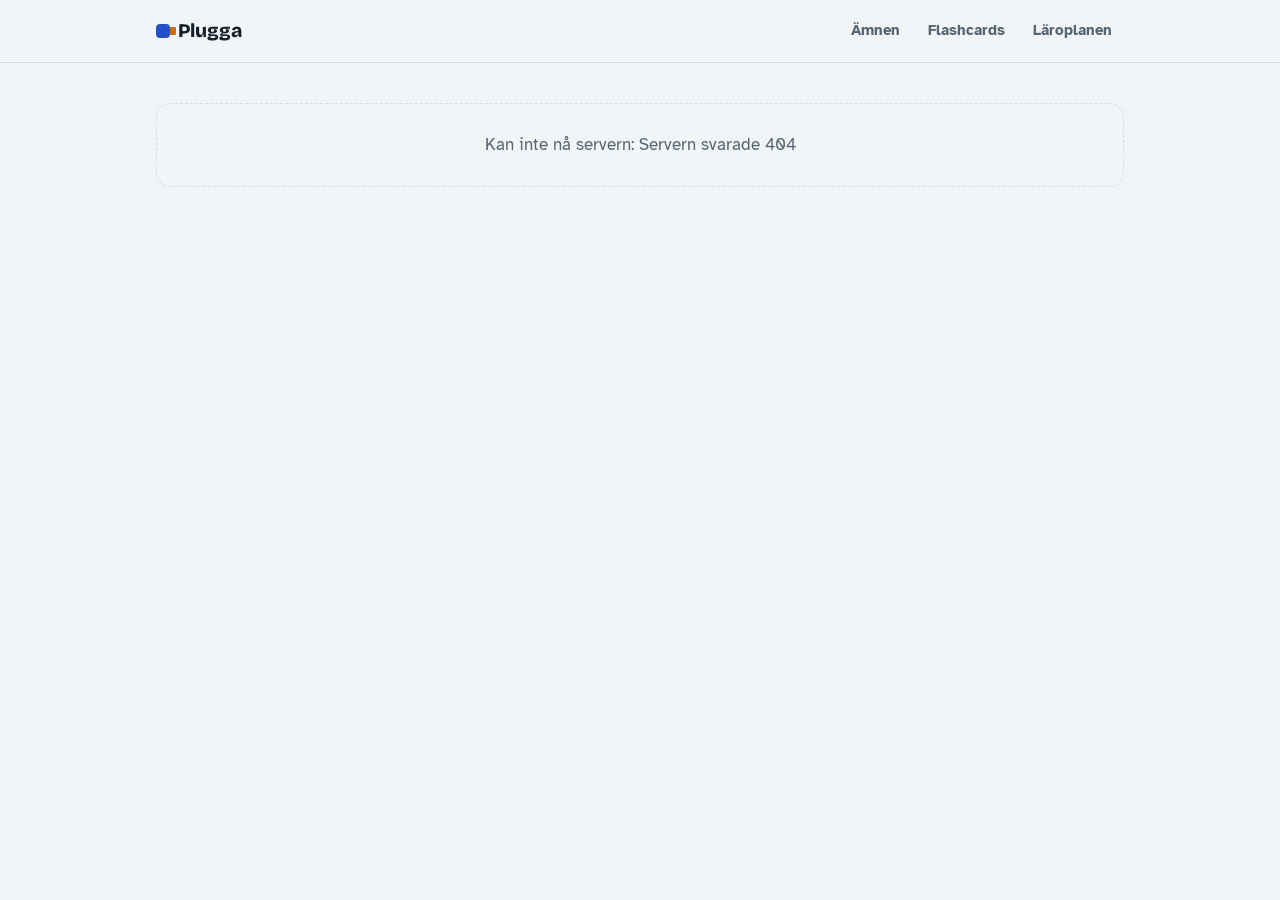
==== web/index.html @ 7917d0e2 "Plugga: flashcards kopplade till Lgr22, med kemi (Kolets kemi) och historia (Revolutioner) Eget repo" ====
<!doctype html>
<html lang="sv">
<head>
<meta charset="utf-8">
<meta name="viewport" content="width=device-width, initial-scale=1, viewport-fit=cover">
<title>Plugga</title>
<link rel="preconnect" href="https://fonts.googleapis.com">
<link rel="preconnect" href="https://fonts.gstatic.com" crossorigin>
<link rel="stylesheet" href="https://fonts.googleapis.com/css2?family=Bricolage+Grotesque:opsz,wght@12..96,500;12..96,700;12..96,800&family=Atkinson+Hyperlegible:ital,wght@0,400;0,700;1,400&family=JetBrains+Mono:wght@500;700&display=swap">
<link rel="icon" href="data:image/svg+xml,%3Csvg xmlns=%22http://www.w3.org/2000/svg%22 viewBox=%220 0 32 32%22%3E%3Crect x=%222%22 y=%228%22 width=%2218%22 height=%2218%22 rx=%225%22 fill=%22%232350c8%22/%3E%3Ccircle cx=%2224%22 cy=%2217%22 r=%225%22 fill=%22%23e8930c%22/%3E%3C/svg%3E">
<link rel="stylesheet" href="app.css">
<style>
section.view{padding-top:26px}
/* ämnesväljare */
.subjects{display:grid;grid-template-columns:repeat(auto-fill,minmax(220px,1fr));gap:12px;margin-top:20px}
.subj{display:grid;gap:8px;text-align:left;background:var(--card);border:1.5px solid var(--line);border-radius:14px;padding:14px 16px;align-content:start}
.subj:hover:not(:disabled){border-color:var(--ink)}
.subj:disabled{opacity:.55;cursor:default;background:transparent}
.subj b{font-family:var(--display);font-size:1.08rem}
.subj .lvs{display:flex;gap:6px;align-items:center;font-family:var(--mono);font-size:.8rem;color:var(--muted)}
.subj.cur{border-color:var(--accent);box-shadow:0 0 0 2px var(--accent-soft)}
/* flashcards */
.toolbar{display:grid;gap:10px;margin:12px 0 4px}
.filt{margin:14px 0 18px;background:var(--card);border:1.5px solid var(--line);border-radius:14px;padding:10px 14px}
.filt>summary{cursor:pointer;list-style:none;display:flex;gap:10px;align-items:baseline;flex-wrap:wrap}
.filt>summary::-webkit-details-marker{display:none}
.filt>summary::after{content:"Ändra";margin-left:auto;font-weight:700;font-size:.85rem;color:var(--accent)}
.filt[open]>summary::after{content:"Dölj"}
.toolbar .lbl{font-family:var(--mono);font-size:.72rem;letter-spacing:.08em;text-transform:uppercase;color:var(--muted);min-width:64px}
.deck{display:grid;gap:14px;max-width:640px;margin:0 auto}
.deck-meta{display:flex;justify-content:space-between;gap:12px;font-family:var(--mono);font-size:.84rem;color:var(--muted);flex-wrap:wrap;align-items:center}
.flip{perspective:1400px;cursor:pointer;-webkit-tap-highlight-color:transparent}
.flip-in{display:grid;transition:transform .5s cubic-bezier(.3,.7,.3,1);transform-style:preserve-3d}
.flip.on .flip-in{transform:rotateY(180deg)}
.face{grid-area:1/1;backface-visibility:hidden;-webkit-backface-visibility:hidden;background:var(--card);border:1.5px solid var(--line);border-radius:16px;padding:24px 24px 20px;min-height:300px;display:flex;flex-direction:column;gap:12px}
.face.back{transform:rotateY(180deg);border-color:var(--accent)}
.face .q{font-family:var(--display);font-size:clamp(1.3rem,3.6vw,1.75rem);font-weight:700;line-height:1.25;margin:auto 0;text-wrap:balance}
.face .a{font-size:1.07rem}
.face .foot{margin-top:auto;display:grid;gap:4px;font-size:.84rem;color:var(--muted)}
.face-head{display:flex;justify-content:space-between;align-items:center;gap:10px;font-family:var(--mono);font-size:.74rem;letter-spacing:.05em;text-transform:uppercase;color:var(--muted)}
.mark{display:inline-flex;align-items:center;gap:6px;font-family:var(--body);text-transform:none;letter-spacing:0;font-weight:700;font-size:.8rem}
.mark i{width:12px;height:12px;border-radius:50%}
.deck-actions{display:grid;grid-template-columns:repeat(3,1fr);gap:10px}
.deck-actions button{border-radius:12px;padding:11px 8px;font-weight:700;border:1.5px solid;display:flex;flex-direction:column;align-items:center;gap:2px;line-height:1.2}
.deck-actions small{font-weight:400;font-size:.76rem;opacity:.85}
.b-red{background:var(--bad-soft);border-color:var(--bad);color:var(--bad)}
.b-yellow{background:var(--warn-soft);border-color:var(--warn);color:var(--warn)}
.b-green{background:var(--ok-soft);border-color:var(--ok);color:var(--ok)}
.b-red[aria-pressed="true"]{background:var(--bad);color:var(--card)}
.b-yellow[aria-pressed="true"]{background:var(--warn);color:var(--card)}
.b-green[aria-pressed="true"]{background:var(--ok);color:var(--card)}
.nav{display:flex;justify-content:space-between;align-items:center;gap:10px}
.kbd{font-family:var(--mono);font-size:.74rem;color:var(--muted);text-align:center}
/* läroplan */
.lp{display:grid;gap:26px;max-width:820px}
.lp ol{margin:8px 0 0;padding-left:1.3em;display:grid;gap:6px}
.ci-group{display:grid;gap:8px;margin-top:10px}
.ci{display:grid;grid-template-columns:1fr auto;gap:12px;align-items:start;padding:10px 0;border-bottom:1px solid var(--line)}
.ci .cnt{display:flex;gap:4px;align-items:center;font-family:var(--mono);font-size:.78rem;color:var(--muted)}
.gradebox{background:var(--card);border:1.5px solid var(--line);border-radius:14px;padding:16px 18px;display:grid;gap:10px}
.gradebox p+p{margin-top:2px}
@media (max-width:560px){.deck-actions button{padding:10px 4px;font-size:.92rem}}
</style>
</head>
<body>
<header class="top">
  <div class="top-in">
    <a class="brand" href="#amnen"><span class="dot"></span>Plugga</a>
    <label class="sel" id="amne-wrap" hidden><span>Ämne</span><select id="amne-sel"></select></label>
    <nav class="tabs" aria-label="Huvudmeny">
      <a href="#amnen">Ämnen</a>
      <a href="#kort">Flashcards</a>
      <a href="#laroplan">Läroplanen</a>
      <a href="/admin" id="admin-link" hidden>Admin</a>
    </nav>
  </div>
</header>
<main class="wrap">

<section class="view" id="v-amnen" hidden>
  <p class="eyebrow">Lgr22 · årskurs 7–9</p>
  <h1>Vad vill du plugga?</h1>
  <p class="muted" style="margin-top:8px;max-width:38em">Välj ett ämne. Frågorna har nivå <b>E</b>, <b>C</b> eller <b>A</b> efter läroplanens betygskriterier, så du kan börja med grunderna och sedan gå vidare.</p>
  <div class="subjects" id="subjects"></div>
  <div id="subjects-empty" style="margin-top:28px;max-width:46em"></div>
</section>

<section class="view" id="v-kort" hidden>
  <div class="row" style="justify-content:space-between;align-items:end">
    <div><p class="eyebrow" id="kort-eyebrow"></p><h2 id="kort-title">Flashcards</h2></div>
    <div class="tally" id="kort-tally"></div>
  </div>
  <details class="filt" id="filt" open><summary><span class="eyebrow">Filter</span> <span id="filt-sum" class="small"></span></summary>
  <div class="toolbar">
    <div class="row"><span class="lbl">Nivå</span><div class="chips" id="f-niva"></div></div>
    <div class="row" id="f-samling-row"><span class="lbl">Samling</span><div class="chips" id="f-samling"></div></div>
    <div class="row" id="f-tema-row"><span class="lbl">Tema</span><div class="chips" id="f-tema"></div></div>
    <div class="row"><span class="lbl">Visa</span><div class="chips" id="f-status"></div>
      <label class="small muted" style="margin-left:auto;display:flex;gap:6px;align-items:center"><input type="checkbox" id="f-shuffle"> Blanda</label></div>
  </div></details>
  <div class="deck" id="deck"></div>
</section>

<section class="view" id="v-laroplan" hidden>
  <div id="laroplan" class="lp"></div>
</section>

</main>
<script src="common.js"></script>
<script>
const KEY = 'plugga-v1';
const S = Object.assign({ amne: null, niva: ['E', 'C', 'A'], samling: 'alla', tema: 'alla', filter: 'alla', shuffle: false, status: {} }, load(KEY, {}));
const save = () => store(KEY, S);
const STATUS = { red: { namn: 'Kan inte', c: 'var(--bad)' }, yellow: { namn: 'Kan lite', c: 'var(--warn)' }, green: { namn: 'Kan', c: 'var(--ok)' } };
const FILTERS = [['alla', 'Alla'], ['ejklar', 'Inte gröna'], ['red', 'Röda'], ['yellow', 'Gula'], ['green', 'Gröna'], ['none', 'Omarkerade']];
let AMNEN = [], AMNE = null, FRAGOR = [], deck = [], pos = 0, flipped = false, lpNiva = 'E';

/* ---------- data ---------- */
async function init() {
  try {
    const [info, amnen] = await Promise.all([api('info'), api('amnen')]);
    AMNEN = amnen;
    $('#admin-link').hidden = !info.admin;
  } catch (e) { document.querySelector('main').innerHTML = `<div class="empty" style="margin-top:40px">Kan inte nå servern: ${esc(e.message)}</div>`; return; }
  renderSubjects();
  if (S.amne && AMNEN.some(a => a.kod === S.amne)) await chooseAmne(S.amne, false);
  route();
}
async function chooseAmne(kod, go = true) {
  const [a, f] = await Promise.all([api('amne/' + kod), api(`fragor?amne=${kod}&aktiv=1`)]);
  if (S.amne !== kod) { S.samling = 'alla'; S.tema = 'alla'; S.filter = 'alla'; }
  S.amne = kod; save();
  AMNE = a; FRAGOR = f; pos = 0;
  renderSubjects(); renderAmneSelect(); buildDeck(); renderLaroplan();
  if (go) location.hash = '#kort';
}

/* ---------- ämnen ---------- */
function renderSubjects() {
  const sorted = AMNEN.filter(a => a.antal).sort((a, b) => a.namn.localeCompare(b.namn, 'sv'));
  const empty = AMNEN.filter(a => !a.antal);
  $('#subjects-empty').innerHTML = empty.length ? `<p class="eyebrow">Inga frågor än</p><p class="small muted" style="margin-top:6px">${empty.map(a => esc(a.namn)).join(' · ')}</p>` : '';
  $('#subjects').innerHTML = sorted.map(a => {
    const mine = a.antal ? progress(a.kod) : null;
    return `<button class="subj${a.kod === S.amne ? ' cur' : ''}" data-kod="${a.kod}" ${a.antal ? '' : 'disabled'}>
      <b>${esc(a.namn)}</b>
      ${a.antal ? `<span class="lvs">${a.antal} frågor · ${['E', 'C', 'A'].map(n => a[n] ? `${lv(n)} ${a[n]}` : '').join(' ')}</span>
        ${mine && mine.marked ? `<div class="stack" title="${mine.green} gröna av ${a.antal}"><i style="width:${mine.green / a.antal * 100}%;background:var(--ok)"></i><i style="width:${mine.yellow / a.antal * 100}%;background:var(--warn)"></i><i style="width:${mine.red / a.antal * 100}%;background:var(--bad)"></i></div>` : ''}`
        : '<span class="small muted">Inga frågor än</span>'}
    </button>`;
  }).join('');
}
$('#subjects').addEventListener('click', e => { const b = e.target.closest('[data-kod]'); if (b && !b.disabled) chooseAmne(b.dataset.kod); });
function progress(kod) {
  const r = { red: 0, yellow: 0, green: 0, marked: 0 };
  if (kod === S.amne) FRAGOR.forEach(f => { const s = S.status[f.id]; if (s) { r[s]++; r.marked++; } });
  else if (S.byAmne && S.byAmne[kod]) Object.assign(r, S.byAmne[kod]);
  return r;
}
function renderAmneSelect() {
  const sel = $('#amne-sel');
  sel.innerHTML = AMNEN.filter(a => a.antal || a.kod === S.amne).map(a => `<option value="${a.kod}"${a.kod === S.amne ? ' selected' : ''}>${esc(a.namn)}</option>`).join('');
  $('#amne-wrap').hidden = !S.amne;
}
$('#amne-sel').addEventListener('change', e => chooseAmne(e.target.value, false));

/* ---------- flashcards ---------- */
const matchStatus = f => {
  const s = S.status[f.id];
  return S.filter === 'alla' || (S.filter === 'ejklar' && s !== 'green') || (S.filter === 'none' && !s) || S.filter === s;
};
function base() {
  return FRAGOR.filter(f => S.niva.includes(f.niva) && (S.samling === 'alla' || f.samling_id == S.samling) && (S.tema === 'alla' || f.tema_id == S.tema));
}
function buildDeck(keepId) {
  if (!AMNE) return;
  const b = base();
  let list = b.filter(matchStatus);
  if (S.shuffle) list = list.map(x => [Math.random(), x]).sort((p, q) => p[0] - q[0]).map(p => p[1]);
  deck = list;
  const k = keepId ? deck.findIndex(f => f.id === keepId) : -1;
  pos = k >= 0 ? k : Math.min(pos, Math.max(0, deck.length - 1));
  flipped = false;
  renderFilters(b);
  renderCard();
}
function chips(el, items, cur, onPick, extra = '') {
  el.innerHTML = items.map(([id, name, n, cls]) => `<button class="chip ${cls || ''}" data-id="${id}" aria-pressed="${Array.isArray(cur) ? cur.includes(id) : String(cur) === String(id)}">${name}${n !== undefined ? `<span class="n">${n}</span>` : ''}</button>`).join('') + extra;
  el.onclick = e => { const b = e.target.closest('[data-id]'); if (b) onPick(b.dataset.id); };
}
function renderFilters(b) {
  $('#kort-eyebrow').textContent = `${AMNE.namn} · Lgr22 åk 7–9`;
  $('#kort-title').textContent = AMNE.namn;
  const inScope = FRAGOR.filter(f => (S.samling === 'alla' || f.samling_id == S.samling) && (S.tema === 'alla' || f.tema_id == S.tema));
  chips($('#f-niva'), ['E', 'C', 'A'].map(n => [n, `${n} <span class="small" style="font-weight:400">${NIVA[n].kort}</span>`, inScope.filter(f => f.niva === n).length, 'lvchip lv' + n]), S.niva, id => {
    S.niva = S.niva.includes(id) ? S.niva.filter(x => x !== id) : [...S.niva, id].sort((a, c) => 'ECA'.indexOf(a) - 'ECA'.indexOf(c));
    if (!S.niva.length) S.niva = [id];
    save(); pos = 0; buildDeck();
  });
  const sam = AMNE.samlingar.filter(s => s.antal);
  $('#f-samling-row').hidden = sam.length < 2;
  chips($('#f-samling'), [['alla', 'Alla'], ...sam.map(s => [s.id, esc(s.namn), FRAGOR.filter(f => f.samling_id === s.id && S.niva.includes(f.niva)).length])], S.samling, id => { S.samling = id; save(); pos = 0; buildDeck(); });
  const tem = AMNE.teman.filter(t => t.antal);
  $('#f-tema-row').hidden = !tem.length;
  chips($('#f-tema'), [['alla', 'Alla'], ...tem.map(t => [t.id, esc(t.namn), FRAGOR.filter(f => f.tema_id === t.id && S.niva.includes(f.niva) && (S.samling === 'alla' || f.samling_id == S.samling)).length])], S.tema, id => { S.tema = id; save(); pos = 0; buildDeck(); });
  chips($('#f-status'), FILTERS.map(([id, n]) => [id, n, b.filter(f => { const s = S.status[f.id]; return id === 'alla' || (id === 'ejklar' && s !== 'green') || (id === 'none' && !s) || id === s; }).length]), S.filter, id => { S.filter = id; save(); pos = 0; buildDeck(); });
  $('#f-shuffle').checked = S.shuffle;
  const nm = (arr, id) => (arr.find(x => String(x.id) === String(id)) || {}).namn;
  $('#filt-sum').textContent = [S.niva.length === 3 ? 'Alla nivåer' : 'Nivå ' + S.niva.join(', '),
    S.samling !== 'alla' && nm(AMNE.samlingar, S.samling), S.tema !== 'alla' && nm(AMNE.teman, S.tema),
    (FILTERS.find(f => f[0] === S.filter) || [])[1] + ' kort', S.shuffle && 'blandat'].filter(Boolean).join(' · ');
  const r = { red: 0, yellow: 0, green: 0 }; b.forEach(f => { const s = S.status[f.id]; if (s) r[s]++; });
  $('#kort-tally').innerHTML = `<span><i style="background:var(--ok)"></i>${r.green}</span><span><i style="background:var(--warn)"></i>${r.yellow}</span><span><i style="background:var(--bad)"></i>${r.red}</span><span>av ${b.length}</span>`;
}
$('#f-shuffle').addEventListener('change', e => { S.shuffle = e.target.checked; save(); pos = 0; buildDeck(); });

function renderCard() {
  const el = $('#deck');
  if (!AMNE) { el.innerHTML = `<div class="empty">Välj ett ämne först. <a href="#amnen">Till ämnena</a></div>`; return; }
  if (!deck.length) {
    el.innerHTML = `<div class="empty">${FRAGOR.length ? 'Inga kort matchar filtret.' : 'Det här ämnet har inga frågor än.'}${S.filter !== 'alla' ? ' <button class="btn sm" id="reset-f">Visa alla</button>' : ''}</div>`;
    const r = $('#reset-f'); if (r) r.onclick = () => { S.filter = 'alla'; save(); buildDeck(); };
    return;
  }
  const f = deck[pos], st = S.status[f.id];
  const tema = AMNE.teman.find(t => t.id === f.tema_id), sam = AMNE.samlingar.find(s => s.id === f.samling_id);
  const markHtml = st ? `<span class="mark" style="color:${STATUS[st].c}"><i style="background:${STATUS[st].c}"></i>${STATUS[st].namn}</span>` : '<span class="mark muted">Ej markerad</span>';
  el.innerHTML = `
    <div class="deck-meta"><span>${pos + 1} / ${deck.length}</span><span>${esc(tema ? tema.namn : '')}</span></div>
    <div class="flip${flipped ? ' on' : ''}" id="flip" role="button" tabindex="0" aria-label="Vänd kortet">
      <div class="flip-in">
        <div class="face front"><div class="face-head"><span>${lv(f.niva)} Fråga</span>${markHtml}</div>
          <div class="q rich">${render(f.fraga)}</div>
          <div class="foot"><span>Tryck eller mellanslag för att vända</span></div></div>
        <div class="face back"><div class="face-head"><span>${lv(f.niva)} Svar</span>${markHtml}</div>
          <div class="a rich">${render(f.svar) || '<span class="muted">Inget svar inlagt.</span>'}</div>
          <div class="foot">${f.kalla ? `<span>Källa: ${esc(f.kalla)}</span>` : ''}${f.ci.length ? `<span title="${esc(f.ci.map(c => c.text).join('\n'))}">Läroplanen: ${esc(f.ci[0].text.slice(0, 90))}${f.ci[0].text.length > 90 ? '…' : ''}${f.ci.length > 1 ? ` (+${f.ci.length - 1})` : ''}</span>` : ''}</div></div>
      </div>
    </div>
    <div class="deck-actions">
      <button class="b-red" data-m="red" aria-pressed="${st === 'red'}">Kan inte<small>1</small></button>
      <button class="b-yellow" data-m="yellow" aria-pressed="${st === 'yellow'}">Kan lite<small>2</small></button>
      <button class="b-green" data-m="green" aria-pressed="${st === 'green'}">Kan<small>3</small></button>
    </div>
    <div class="nav"><button class="btn" id="prev" ${pos ? '' : 'disabled'}>← Föregående</button>
      ${st ? '<button class="btn ghost sm" id="clear">Rensa markering</button>' : '<span></span>'}
      <button class="btn" id="next" ${pos < deck.length - 1 ? '' : 'disabled'}>Nästa →</button></div>
    <p class="kbd">Mellanslag vänd · ← → bläddra · 1 2 3 markera · 0 rensa</p>`;
  $('#flip').onclick = flip;
  $('#prev').onclick = () => go(pos - 1);
  $('#next').onclick = () => go(pos + 1);
  if ($('#clear')) $('#clear').onclick = () => mark(null);
  $$('[data-m]', el).forEach(b => b.onclick = () => mark(b.dataset.m));
}
function flip() { flipped = !flipped; $('#flip').classList.toggle('on', flipped); }
function go(i) { if (i < 0 || i >= deck.length) return; pos = i; flipped = false; renderCard(); }
function mark(m) {
  const f = deck[pos]; if (!f) return;
  if (!m || S.status[f.id] === m) delete S.status[f.id]; else S.status[f.id] = m;
  const r = { red: 0, yellow: 0, green: 0, marked: 0 }; FRAGOR.forEach(x => { const s = S.status[x.id]; if (s) { r[s]++; r.marked++; } });
  S.byAmne = Object.assign(S.byAmne || {}, { [S.amne]: r });
  save();
  const id = f.id, stays = matchStatus(f);
  if (stays) { buildDeck(id); if (m && pos < deck.length - 1) setTimeout(() => go(pos + 1), 250); }
  else buildDeck();
  renderSubjects();
}
document.addEventListener('keydown', e => {
  if (location.hash !== '#kort' || e.target.matches('input,select,textarea') || e.metaKey || e.ctrlKey) return;
  if (e.key === ' ' || e.key === 'Enter') { if (e.target.closest('button') && e.target.id !== 'flip') return; e.preventDefault(); flip(); }
  else if (e.key === 'ArrowRight') go(pos + 1);
  else if (e.key === 'ArrowLeft') go(pos - 1);
  else if (e.key === '1') mark('red'); else if (e.key === '2') mark('yellow'); else if (e.key === '3') mark('green');
  else if (e.key === '0' || e.key === 'Backspace') mark(null);
});

/* ---------- läroplan ---------- */
function renderLaroplan() {
  const el = $('#laroplan');
  if (!AMNE) { el.innerHTML = `<div class="empty">Välj ett ämne först. <a href="#amnen">Till ämnena</a></div>`; return; }
  const groups = {};
  AMNE.ci.forEach(c => { const k = (c.variant_namn ? c.variant_namn + ' · ' : '') + (c.omrade || ''); (groups[k] = groups[k] || []).push(c); });
  const variants = [...new Set(AMNE.betyg.map(b => b.variant_namn || ''))];
  const bt = AMNE.betyg.filter(b => b.betyg === lpNiva);
  el.innerHTML = `
    <div><p class="eyebrow">Läroplanen · Lgr22</p><h1>${esc(AMNE.namn)}</h1></div>
    ${AMNE.mal.length ? `<div><h3>Det här ska du utveckla</h3><p class="muted small" style="margin-top:4px">Ämnets långsiktiga mål. Genom undervisningen ska du ges förutsättningar att utveckla</p><ol>${AMNE.mal.map(m => `<li>${esc(m)}</li>`).join('')}</ol></div>` : ''}
    <div><h3>Vad krävs för betyget?</h3>
      <div class="row" style="margin:10px 0"><div class="seg" id="lp-seg">${['E', 'C', 'A'].map(n => `<button class="${n}" data-n="${n}" aria-pressed="${n === lpNiva}">${n}<small>${NIVA[n].kort}</small></button>`).join('')}</div></div>
      <div class="gradebox">${bt.map(b => `${variants.length > 1 ? `<p class="eyebrow">${esc(b.variant_namn || 'Ordinarie')}</p>` : ''}${esc(b.text).split('\n').map(p => `<p>${p}</p>`).join('')}`).join('<hr style="border:0;border-top:1px solid var(--line);width:100%">') || '<p class="muted">Inga betygskriterier.</p>'}</div>
    </div>
    <div><h3>Centralt innehåll åk 7–9</h3><p class="muted small" style="margin-top:4px">Siffrorna visar hur många frågor som övar på varje punkt.</p>
      ${Object.entries(groups).map(([g, cs]) => `<div class="ci-group"><h4 style="margin-top:14px">${esc(g)}</h4>${cs.map(c => `<div class="ci"><span>${esc(c.text)}</span><span class="cnt">${c.antal ? ['E', 'C', 'A'].map(n => c[n] ? `${lv(n)}${c[n]}` : '').join(' ') : '–'}</span></div>`).join('')}</div>`).join('')}
    </div>`;
  $('#lp-seg').onclick = e => { const b = e.target.closest('[data-n]'); if (b) { lpNiva = b.dataset.n; renderLaroplan(); } };
}

/* ---------- routing ---------- */
const VIEWS = ['amnen', 'kort', 'laroplan'];
function route() {
  let v = location.hash.slice(1);
  if (!VIEWS.includes(v)) v = S.amne ? 'kort' : 'amnen';
  VIEWS.forEach(x => $('#v-' + x).hidden = x !== v);
  $$('nav.tabs a').forEach(a => a.setAttribute('aria-current', a.getAttribute('href') === '#' + v ? 'page' : 'false'));
  if (v === 'kort') renderCard();
  window.scrollTo(0, 0);
}
window.addEventListener('hashchange', route);
if (window.innerWidth < 700) $('#filt').open = false;
init();
</script>
</body>
</html>
---- web/app.css ----
/* Plugga – gemensam stil för flashcards och admin (samma formspråk som Kolets kemi) */
:root{
  --paper:#f2f5f7; --card:#ffffff; --ink:#16202a; --muted:#566573; --line:#d3dce3; --hover:#e8eef2;
  --accent:#2350c8; --accent-soft:#e2e9fb; --flame:#c96f00; --flame-soft:#fcefd6;
  --ok:#1b7f47; --ok-soft:#dcf1e4; --bad:#c03526; --bad-soft:#f8e0dc; --warn:#9a6a00; --warn-soft:#fbf0cc;
  --lv-e:#566573; --lv-e-soft:#e6ebef; --lv-c:#2350c8; --lv-c-soft:#e2e9fb; --lv-a:#8a3fb8; --lv-a-soft:#f1e4f8;
  --display:"Bricolage Grotesque","Avenir Next","Segoe UI",system-ui,sans-serif;
  --body:"Atkinson Hyperlegible","Segoe UI",system-ui,sans-serif;
  --mono:"JetBrains Mono",ui-monospace,"SF Mono",Menlo,monospace;
}
@media (prefers-color-scheme: dark){ :root:not([data-theme="light"]){
  --paper:#0e141a; --card:#16202a; --ink:#e5ecf2; --muted:#94a4b3; --line:#2a3743; --hover:#1d2934;
  --accent:#7d9cff; --accent-soft:#1d2a4d; --flame:#f3a93a; --flame-soft:#3a2a10;
  --ok:#4cc483; --ok-soft:#163626; --bad:#ff7a6a; --bad-soft:#3d1c18; --warn:#f2c84b; --warn-soft:#3a3010;
  --lv-e:#a9b6c2; --lv-e-soft:#24303b; --lv-c:#7d9cff; --lv-c-soft:#1d2a4d; --lv-a:#d29bf5; --lv-a-soft:#33213f;
  color-scheme:dark;
}}
:root[data-theme="dark"]{
  --paper:#0e141a; --card:#16202a; --ink:#e5ecf2; --muted:#94a4b3; --line:#2a3743; --hover:#1d2934;
  --accent:#7d9cff; --accent-soft:#1d2a4d; --flame:#f3a93a; --flame-soft:#3a2a10;
  --ok:#4cc483; --ok-soft:#163626; --bad:#ff7a6a; --bad-soft:#3d1c18; --warn:#f2c84b; --warn-soft:#3a3010;
  --lv-e:#a9b6c2; --lv-e-soft:#24303b; --lv-c:#7d9cff; --lv-c-soft:#1d2a4d; --lv-a:#d29bf5; --lv-a-soft:#33213f;
  color-scheme:dark;
}
*{box-sizing:border-box}
html{-webkit-text-size-adjust:100%}
body{margin:0;background:var(--paper);color:var(--ink);font-family:var(--body);font-size:17px;line-height:1.55}
h1,h2,h3,h4{font-family:var(--display);text-wrap:balance;line-height:1.15;margin:0}
h1{font-size:clamp(2rem,5.5vw,3rem);font-weight:800;letter-spacing:-.02em}
h2{font-size:1.5rem;font-weight:700}
h3{font-size:1.12rem;font-weight:700}
h4{font-size:1rem;font-weight:700}
p{margin:0}
sub,sup{font-size:.72em;line-height:0}
a{color:var(--accent)}
.eyebrow{font-family:var(--mono);font-size:.74rem;letter-spacing:.08em;text-transform:uppercase;color:var(--muted)}
.muted{color:var(--muted)}
.small{font-size:.88rem}
[hidden]{display:none!important}
button,input,select,textarea{font:inherit;color:inherit}
button{cursor:pointer}
:focus-visible{outline:3px solid var(--accent);outline-offset:2px}
.wrap{max-width:1000px;margin:0 auto;padding:0 16px 64px}

/* header */
header.top{position:sticky;top:0;z-index:20;background:var(--paper);border-bottom:1px solid var(--line)}
.top-in{display:flex;align-items:center;gap:10px 18px;flex-wrap:wrap;padding:12px 16px;max-width:1000px;margin:0 auto}
.top-in.wide{max-width:none}
.brand{font-family:var(--display);font-weight:800;font-size:1.2rem;display:flex;align-items:center;gap:8px;text-decoration:none;color:var(--ink)}
.brand .dot{width:14px;height:14px;border-radius:4px;background:var(--accent);box-shadow:9px 0 0 -3px var(--flame)}
nav.tabs{display:flex;gap:4px;flex-wrap:wrap;margin-left:auto}
nav.tabs a,nav.tabs button{padding:7px 12px;border-radius:999px;text-decoration:none;color:var(--muted);font-weight:700;font-size:.95rem;border:0;background:none}
nav.tabs a:hover,nav.tabs button:hover{color:var(--ink);background:var(--card)}
nav.tabs [aria-current="page"]{background:var(--ink);color:var(--paper)}
nav.tabs [aria-current="page"]:hover{background:var(--ink);color:var(--paper)}

/* kontroller */
.btn{display:inline-flex;align-items:center;justify-content:center;gap:8px;border:1.5px solid var(--ink);background:transparent;border-radius:999px;padding:8px 16px;font-weight:700;text-decoration:none;color:var(--ink);white-space:nowrap}
.btn:hover{background:var(--card)}
.btn.primary{background:var(--accent);border-color:var(--accent);color:#fff}
.btn.primary:hover{filter:brightness(1.08)}
.btn.danger{border-color:var(--bad);color:var(--bad)}
.btn.danger.solid{background:var(--bad);color:#fff}
.btn.ghost{border-color:transparent}
.btn.ghost:hover{border-color:var(--line)}
.btn.sm{padding:5px 11px;font-size:.88rem}
.btn:disabled{opacity:.45;cursor:not-allowed}
.row{display:flex;gap:10px;flex-wrap:wrap;align-items:center}
.chips{display:flex;gap:6px;flex-wrap:wrap}
.chip{border:1.5px solid var(--line);background:var(--card);border-radius:999px;padding:5px 12px;font-size:.88rem;font-weight:700;color:var(--muted)}
.chip:hover{border-color:var(--muted)}
.chip[aria-pressed="true"]{border-color:var(--ink);background:var(--ink);color:var(--paper)}
.chip .n{font-family:var(--mono);font-weight:500;font-size:.78rem;opacity:.75;margin-left:4px}
.field{display:grid;gap:6px;min-width:0}
.field>label,.field>.lbl{font-family:var(--mono);font-size:.74rem;letter-spacing:.08em;text-transform:uppercase;color:var(--muted)}
input[type=text],input[type=search],input:not([type]),select,textarea{padding:9px 12px;border-radius:10px;border:1.5px solid var(--line);background:var(--card);color:var(--ink);min-width:0;width:100%}
textarea{resize:vertical;min-height:84px;line-height:1.45}
select{width:auto;max-width:100%}
input:focus,select:focus,textarea:focus{border-color:var(--accent);outline:none}
.sel{display:inline-flex;align-items:center;gap:8px}
.sel>span{font-family:var(--mono);font-size:.72rem;letter-spacing:.08em;text-transform:uppercase;color:var(--muted)}
.sel select{font-weight:700;padding:7px 10px}

/* nivåmärken E / C / A */
.lv{display:inline-grid;place-items:center;min-width:26px;height:22px;padding:0 6px;border-radius:6px;font-family:var(--mono);font-weight:700;font-size:.8rem;line-height:1}
.lv-E{background:var(--lv-e-soft);color:var(--lv-e)}
.lv-C{background:var(--lv-c-soft);color:var(--lv-c)}
.lv-A{background:var(--lv-a-soft);color:var(--lv-a)}
.lvchip[aria-pressed="true"].lvE{background:var(--lv-e);border-color:var(--lv-e);color:var(--card)}
.lvchip[aria-pressed="true"].lvC{background:var(--lv-c);border-color:var(--lv-c);color:var(--card)}
.lvchip[aria-pressed="true"].lvA{background:var(--lv-a);border-color:var(--lv-a);color:var(--card)}
.seg{display:inline-flex;border:1.5px solid var(--line);border-radius:12px;overflow:hidden;background:var(--card)}
.seg button{border:0;background:none;padding:8px 16px;font-weight:700;color:var(--muted);display:grid;gap:0;text-align:center;line-height:1.2}
.seg button+button{border-left:1.5px solid var(--line)}
.seg button small{font-weight:400;font-size:.72rem}
.seg button[aria-pressed="true"].E{background:var(--lv-e);color:var(--card)}
.seg button[aria-pressed="true"].C{background:var(--lv-c);color:var(--card)}
.seg button[aria-pressed="true"].A{background:var(--lv-a);color:var(--card)}

/* staplar */
.stack{display:flex;height:8px;border-radius:99px;background:var(--line);overflow:hidden}
.stack i{display:block;height:100%}
.tally{display:flex;gap:12px;flex-wrap:wrap;font-size:.85rem;color:var(--muted)}
.tally i{display:inline-block;width:9px;height:9px;border-radius:50%;margin-right:5px}

/* kort-text */
.rich strong,.rich b{color:var(--accent)}
.rich .nb{display:block;margin-top:10px;font-size:.85rem;color:var(--muted);border-left:3px solid var(--flame);padding-left:10px}
.rich ul,.rich ol{margin:6px 0;padding-left:1.3em}

/* toast */
#toast{position:fixed;left:50%;bottom:24px;transform:translate(-50%,20px);background:var(--ink);color:var(--paper);padding:11px 18px;border-radius:12px;font-weight:700;opacity:0;pointer-events:none;transition:opacity .2s,transform .2s;z-index:100;max-width:calc(100vw - 32px)}
#toast.show{opacity:1;transform:translate(-50%,0)}
#toast.err{background:var(--bad);color:#fff}

.empty{border:1.5px dashed var(--line);border-radius:14px;padding:28px;text-align:center;color:var(--muted)}
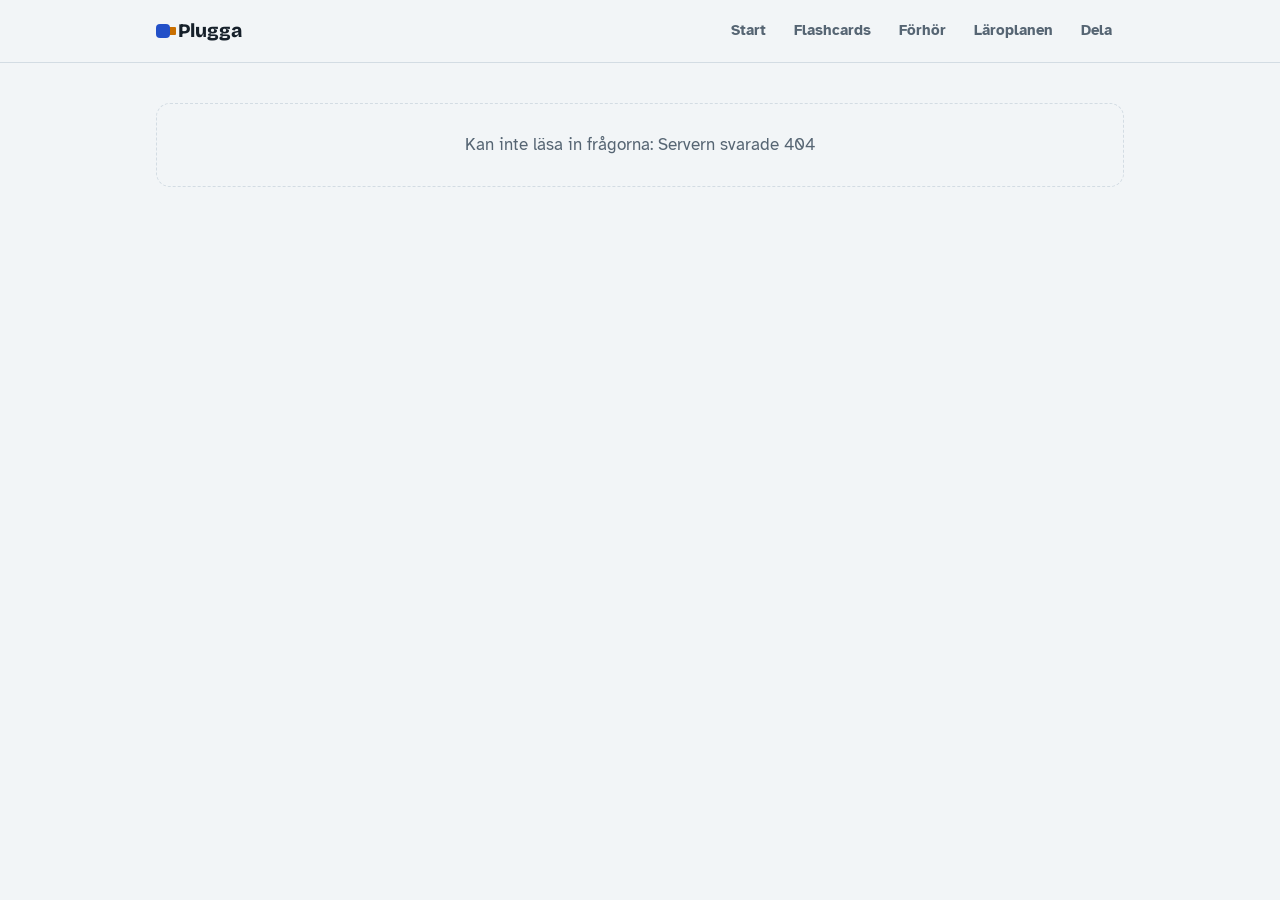
==== commit 60109256: "Start med sammanställning, pluppar, ignorera, inställningar, förhör och delning (som i Kolets kemi) " ====
--- a/web/index.html
+++ b/web/index.html
@@ -11,15 +11,24 @@
 <link rel="stylesheet" href="app.css">
 <style>
 section.view{padding-top:26px}
-/* ämnesväljare */
-.subjects{display:grid;grid-template-columns:repeat(auto-fill,minmax(220px,1fr));gap:12px;margin-top:20px}
-.subj{display:grid;gap:8px;text-align:left;background:var(--card);border:1.5px solid var(--line);border-radius:14px;padding:14px 16px;align-content:start}
-.subj:hover:not(:disabled){border-color:var(--ink)}
-.subj:disabled{opacity:.55;cursor:default;background:transparent}
-.subj b{font-family:var(--display);font-size:1.08rem}
-.subj .lvs{display:flex;gap:6px;align-items:center;font-family:var(--mono);font-size:.8rem;color:var(--muted)}
-.subj.cur{border-color:var(--accent);box-shadow:0 0 0 2px var(--accent-soft)}
+/* start */
+.hero{padding-bottom:24px;border-bottom:1px solid var(--line)}
+.hero .lead{font-size:1.12rem;max-width:36em;margin-top:10px}
+#weak{display:flex;gap:8px;flex-wrap:wrap;align-items:center;margin-top:18px}
+.subj-block{margin-top:30px;display:grid;gap:4px}
+.subj-head{display:grid;grid-template-columns:1fr 190px;gap:16px;align-items:end;padding-bottom:10px;border-bottom:2px solid var(--ink)}
+.subj-head .about{font-size:.92rem;margin-top:6px;max-width:44em}
+.goals{display:grid}
+.goal{display:grid;grid-template-columns:1fr 190px;gap:16px;align-items:center;padding:12px 0;border-bottom:1px solid var(--line)}
+.goal p{min-width:0}
+.meter{display:grid;gap:4px;font-size:.8rem;color:var(--muted);font-family:var(--mono)}
+.links,.wq{display:flex;gap:6px;flex-wrap:wrap;margin-top:6px;align-items:center}
+.chiplink{font:inherit;font-size:.82rem;border:1px solid var(--line);border-radius:999px;padding:2px 10px;background:var(--card);color:var(--ink);text-decoration:none;cursor:pointer}
+.chiplink:hover{border-color:var(--accent);color:var(--accent)}
+.lvs{display:inline-flex;gap:6px;align-items:center;font-family:var(--mono);font-size:.78rem;color:var(--muted)}
+@media (max-width:600px){.goal,.subj-head{grid-template-columns:1fr}}
 /* flashcards */
+.sec-head{display:flex;justify-content:space-between;align-items:end;gap:12px;flex-wrap:wrap}
 .toolbar{display:grid;gap:10px;margin:12px 0 4px}
 .filt{margin:14px 0 18px;background:var(--card);border:1.5px solid var(--line);border-radius:14px;padding:10px 14px}
 .filt>summary{cursor:pointer;list-style:none;display:flex;gap:10px;align-items:baseline;flex-wrap:wrap}
@@ -32,25 +41,96 @@
 .flip{perspective:1400px;cursor:pointer;-webkit-tap-highlight-color:transparent}
 .flip-in{display:grid;transition:transform .5s cubic-bezier(.3,.7,.3,1);transform-style:preserve-3d}
 .flip.on .flip-in{transform:rotateY(180deg)}
-.face{grid-area:1/1;backface-visibility:hidden;-webkit-backface-visibility:hidden;background:var(--card);border:1.5px solid var(--line);border-radius:16px;padding:24px 24px 20px;min-height:300px;display:flex;flex-direction:column;gap:12px}
+.face{grid-area:1/1;backface-visibility:hidden;-webkit-backface-visibility:hidden;background:var(--card);border:1.5px solid var(--line);border-radius:16px;padding:22px 24px 20px;min-height:300px;display:flex;flex-direction:column;gap:12px}
 .face.back{transform:rotateY(180deg);border-color:var(--accent)}
 .face .q{font-family:var(--display);font-size:clamp(1.3rem,3.6vw,1.75rem);font-weight:700;line-height:1.25;margin:auto 0;text-wrap:balance}
 .face .a{font-size:1.07rem}
 .face .foot{margin-top:auto;display:grid;gap:4px;font-size:.84rem;color:var(--muted)}
 .face-head{display:flex;justify-content:space-between;align-items:center;gap:10px;font-family:var(--mono);font-size:.74rem;letter-spacing:.05em;text-transform:uppercase;color:var(--muted)}
-.mark{display:inline-flex;align-items:center;gap:6px;font-family:var(--body);text-transform:none;letter-spacing:0;font-weight:700;font-size:.8rem}
-.mark i{width:12px;height:12px;border-radius:50%}
+.flip.ign .face{border-style:dashed;background:var(--paper)}
+.flip.ign .face .q,.flip.ign .face .a{opacity:.45}
+.badge{display:inline-flex;align-items:center;gap:6px;font-family:var(--body);text-transform:none;letter-spacing:0;font-size:.8rem;font-weight:700}
+.badge i{width:26px;height:26px;border-radius:50%;display:grid;place-items:center;color:var(--card);font-style:normal}
+.badge i svg{width:14px;height:14px}
+.badge.red{color:var(--bad)} .badge.red i{background:var(--bad)}
+.badge.yellow{color:var(--warn)} .badge.yellow i{background:var(--warn)}
+.badge.green{color:var(--ok)} .badge.green i{background:var(--ok)}
+.badge.ignored{color:var(--muted)} .badge.ignored i{background:var(--muted)}
+.badge.none{color:var(--muted);font-weight:400}
 .deck-actions{display:grid;grid-template-columns:repeat(3,1fr);gap:10px}
 .deck-actions button{border-radius:12px;padding:11px 8px;font-weight:700;border:1.5px solid;display:flex;flex-direction:column;align-items:center;gap:2px;line-height:1.2}
 .deck-actions small{font-weight:400;font-size:.76rem;opacity:.85}
+.deck-actions button:disabled{opacity:.35;cursor:not-allowed}
 .b-red{background:var(--bad-soft);border-color:var(--bad);color:var(--bad)}
 .b-yellow{background:var(--warn-soft);border-color:var(--warn);color:var(--warn)}
 .b-green{background:var(--ok-soft);border-color:var(--ok);color:var(--ok)}
 .b-red[aria-pressed="true"]{background:var(--bad);color:var(--card)}
 .b-yellow[aria-pressed="true"]{background:var(--warn);color:var(--card)}
 .b-green[aria-pressed="true"]{background:var(--ok);color:var(--card)}
-.nav{display:flex;justify-content:space-between;align-items:center;gap:10px}
-.kbd{font-family:var(--mono);font-size:.74rem;color:var(--muted);text-align:center}
+.kbd{font-family:var(--mono);font-size:.74rem;opacity:.8}
+.clear-row{display:flex;justify-content:center;align-items:center;gap:12px;flex-wrap:wrap}
+.linkbtn{background:none;border:0;padding:4px 8px;color:var(--muted);text-decoration:underline;font-size:.9rem}
+.linkbtn:hover{color:var(--ink)}
+.linkbtn[disabled]{opacity:.4;cursor:default;text-decoration:none}
+.deck-nav{display:grid;grid-template-columns:auto 1fr auto;gap:10px;align-items:center}
+.deck-nav .pos{text-align:center;font-family:var(--mono);font-size:.9rem;color:var(--muted)}
+.dots{display:flex;flex-wrap:wrap;gap:6px;justify-content:center}
+.dots button{width:16px;height:16px;border-radius:50%;border:1.5px solid var(--ink);background:var(--ink);padding:0}
+.dots button.red{background:var(--bad);border-color:var(--bad)}
+.dots button.yellow{background:var(--warn);border-color:var(--warn)}
+.dots button.green{background:var(--ok);border-color:var(--ok)}
+.dots button.ignored{background:var(--line);border-color:var(--line)}
+.dots button.cur{outline:2.5px solid var(--accent);outline-offset:2px}
+.done{text-align:center;padding:36px 20px;border:1.5px dashed var(--line);border-radius:16px;display:grid;gap:12px;justify-items:center}
+/* inställningar */
+.dd{position:relative}
+.chip.gear{display:inline-flex;align-items:center;gap:6px}
+.chip.gear[aria-expanded="true"]{border-color:var(--ink);background:var(--ink);color:var(--paper)}
+.settings{position:absolute;right:0;top:calc(100% + 8px);z-index:6;width:min(420px,calc(100vw - 32px));background:var(--card);border:1.5px solid var(--line);border-radius:14px;padding:4px 18px;display:grid;box-shadow:0 12px 32px rgba(10,20,30,.18)}
+.setrow{display:flex;justify-content:space-between;align-items:center;gap:12px;flex-wrap:wrap;padding:12px 0;border-bottom:1px solid var(--line)}
+.setrow:last-child{border-bottom:0}
+.setrow label{display:flex;gap:10px;align-items:center;cursor:pointer;font-weight:700}
+.setrow input[type=checkbox]{width:20px;height:20px;accent-color:var(--accent)}
+.setrow .sub{display:block;font-weight:400;font-size:.85rem;color:var(--muted)}
+.confirm{display:inline-flex;gap:6px;align-items:center;flex-wrap:wrap;font-size:.9rem}
+/* förhör */
+.quiz{max-width:680px;margin:0 auto;display:grid;gap:18px}
+.setup{display:grid;gap:16px;background:var(--card);border:1.5px solid var(--line);border-radius:16px;padding:22px}
+.progress{height:6px;background:var(--line);border-radius:99px;overflow:hidden}
+.progress>i{display:block;height:100%;background:var(--accent);transition:width .3s}
+.qtext{font-family:var(--display);font-size:clamp(1.3rem,3.4vw,1.7rem);font-weight:700;line-height:1.25}
+.feedback{border-left:4px solid var(--accent);padding:10px 14px;background:var(--card);border-radius:0 10px 10px 0}
+.feedback b.h{display:block;margin-bottom:4px;color:var(--ink)}
+.score{font-family:var(--display);font-size:3.2rem;font-weight:800;line-height:1}
+.missed{display:grid;gap:10px}
+.missed ul{padding:0;margin:0;display:grid;gap:8px}
+.missed li{background:var(--card);border:1px solid var(--line);border-radius:10px;padding:10px 14px;list-style:none}
+/* dela */
+.share{max-width:680px;margin:0 auto;display:grid;gap:18px}
+.move-body{display:flex;gap:18px;align-items:center;flex-wrap:wrap}
+.move-side{flex:1 1 240px;display:grid;gap:12px;min-width:0}
+.qr{width:184px;height:184px;flex:none;background:#fff;border-radius:12px;padding:10px;display:grid;place-items:center;border:1.5px solid var(--line)}
+.qr svg{width:100%;height:100%;display:block}
+.qr:empty{display:none}
+.imp-cmp{display:grid;grid-template-columns:1fr 1fr;gap:12px}
+.imp-cmp>div{background:var(--card);border:1.5px solid var(--line);border-radius:12px;padding:14px;display:grid;gap:8px;align-content:start;min-width:0}
+@media (max-width:560px){.imp-cmp{grid-template-columns:1fr}}
+/* delat resultat */
+.res{max-width:760px;margin:0 auto;display:grid;gap:24px}
+.res-banner{background:var(--accent-soft);border-radius:12px;padding:12px 16px;display:flex;justify-content:space-between;gap:12px;flex-wrap:wrap;align-items:center;font-size:.95rem}
+.res-big{display:grid;grid-template-columns:repeat(4,1fr);gap:10px}
+.res-big div{background:var(--card);border:1.5px solid var(--line);border-radius:12px;padding:12px 14px;display:grid;gap:2px}
+.res-big b{font-family:var(--display);font-size:2rem;line-height:1;font-variant-numeric:tabular-nums}
+.res-big span{font-size:.85rem;color:var(--muted)}
+@media (max-width:560px){.res-big{grid-template-columns:repeat(2,1fr)}}
+.res-topic{display:grid;grid-template-columns:minmax(0,1fr) minmax(0,1.4fr) auto;gap:14px;align-items:center;padding:10px 0;border-bottom:1px solid var(--line)}
+.res-topic .nums{font-family:var(--mono);font-size:.8rem;color:var(--muted);white-space:nowrap}
+@media (max-width:560px){.res-topic{grid-template-columns:1fr auto}.res-topic .stack{grid-column:1/-1;grid-row:2}}
+.res-list{display:grid;gap:8px}
+.res-list details{background:var(--card);border:1.5px solid var(--line);border-radius:10px;padding:10px 14px}
+.res-list details.red{border-left:5px solid var(--bad)} .res-list details.yellow{border-left:5px solid var(--warn)}
+.res-list summary{cursor:pointer;font-weight:700}
+.res-list details>.rich{margin-top:8px}
 /* läroplan */
 .lp{display:grid;gap:26px;max-width:820px}
 .lp ol{margin:8px 0 0;padding-left:1.3em;display:grid;gap:6px}
@@ -58,233 +138,438 @@
 .ci{display:grid;grid-template-columns:1fr auto;gap:12px;align-items:start;padding:10px 0;border-bottom:1px solid var(--line)}
 .ci .cnt{display:flex;gap:4px;align-items:center;font-family:var(--mono);font-size:.78rem;color:var(--muted)}
 .gradebox{background:var(--card);border:1.5px solid var(--line);border-radius:14px;padding:16px 18px;display:grid;gap:10px}
-.gradebox p+p{margin-top:2px}
 @media (max-width:560px){.deck-actions button{padding:10px 4px;font-size:.92rem}}
 </style>
 </head>
 <body>
 <header class="top">
   <div class="top-in">
-    <a class="brand" href="#amnen"><span class="dot"></span>Plugga</a>
+    <a class="brand" href="#start"><span class="dot"></span>Plugga</a>
     <label class="sel" id="amne-wrap" hidden><span>Ämne</span><select id="amne-sel"></select></label>
     <nav class="tabs" aria-label="Huvudmeny">
-      <a href="#amnen">Ämnen</a>
+      <a href="#start">Start</a>
       <a href="#kort">Flashcards</a>
+      <a href="#forhor">Förhör</a>
       <a href="#laroplan">Läroplanen</a>
+      <a href="#dela">Dela</a>
       <a href="/admin" id="admin-link" hidden>Admin</a>
     </nav>
   </div>
 </header>
 <main class="wrap">
 
-<section class="view" id="v-amnen" hidden>
-  <p class="eyebrow">Lgr22 · årskurs 7–9</p>
-  <h1>Vad vill du plugga?</h1>
-  <p class="muted" style="margin-top:8px;max-width:38em">Välj ett ämne. Frågorna har nivå <b>E</b>, <b>C</b> eller <b>A</b> efter läroplanens betygskriterier, så du kan börja med grunderna och sedan gå vidare.</p>
-  <div class="subjects" id="subjects"></div>
-  <div id="subjects-empty" style="margin-top:28px;max-width:46em"></div>
+<!-- START -->
+<section class="view" id="v-start" hidden>
+  <div class="hero">
+    <p class="eyebrow">Lgr22 · årskurs 7–9</p>
+    <h1>Vad ska du plugga?</h1>
+    <p class="lead">Öva med flashcards och markera rött, gult eller grönt. Förhör dig på det du inte kan. Frågorna har nivå <b>E</b>, <b>C</b> eller <b>A</b> efter läroplanens betygskriterier. Det du kan sparas i den här webbläsaren.</p>
+    <div class="row" style="margin-top:18px"><a class="btn primary" href="#kort">Öva med flashcards</a><a class="btn" href="#forhor">Starta förhör</a></div>
+    <div id="weak"></div>
+  </div>
+  <div id="start-amnen"></div>
+  <p class="muted small" style="margin-top:18px">Stapeln visar hur du har markerat korten: grönt = kan, gult = kan lite, rött = kan inte. Ignorerade kort räknas inte med.
+    <button class="chiplink" id="reset-progress" type="button">Nollställ allt</button>
+    <span id="reset-confirm" hidden> Säker? Alla färger och bästa förhör tas bort. <button class="chiplink" id="reset-yes" type="button">Ja, nollställ</button> <button class="chiplink" id="reset-no" type="button">Avbryt</button></span></p>
 </section>
 
+<!-- FLASHCARDS -->
 <section class="view" id="v-kort" hidden>
-  <div class="row" style="justify-content:space-between;align-items:end">
+  <div class="sec-head">
     <div><p class="eyebrow" id="kort-eyebrow"></p><h2 id="kort-title">Flashcards</h2></div>
-    <div class="tally" id="kort-tally"></div>
+    <div class="row">
+      <a class="chip" href="#dela" style="text-decoration:none;color:var(--accent);border-color:var(--accent)">Dela resultat</a>
+      <div class="dd" id="fc-dd">
+        <button class="chip gear" aria-haspopup="true" id="fc-settings-btn" aria-expanded="false" aria-controls="fc-settings" type="button"><svg viewBox="0 0 24 24" width="16" height="16" aria-hidden="true"><path fill="currentColor" d="M19.4 13a7.6 7.6 0 0 0 0-2l2-1.6-2-3.4-2.4 1a7.4 7.4 0 0 0-1.7-1L15 3.5h-4l-.4 2.5a7.4 7.4 0 0 0-1.7 1l-2.4-1-2 3.4L6.6 11a7.6 7.6 0 0 0 0 2l-2 1.6 2 3.4 2.4-1a7.4 7.4 0 0 0 1.7 1l.4 2.5h4l.4-2.5a7.4 7.4 0 0 0 1.7-1l2.4 1 2-3.4zM13 15.5a3.5 3.5 0 1 1 0-7 3.5 3.5 0 0 1 0 7z" transform="translate(-1 0)"/></svg>Inställningar</button>
+        <div class="settings" id="fc-settings" role="menu" hidden></div>
+      </div>
+    </div>
   </div>
   <details class="filt" id="filt" open><summary><span class="eyebrow">Filter</span> <span id="filt-sum" class="small"></span></summary>
   <div class="toolbar">
     <div class="row"><span class="lbl">Nivå</span><div class="chips" id="f-niva"></div></div>
     <div class="row" id="f-samling-row"><span class="lbl">Samling</span><div class="chips" id="f-samling"></div></div>
     <div class="row" id="f-tema-row"><span class="lbl">Tema</span><div class="chips" id="f-tema"></div></div>
-    <div class="row"><span class="lbl">Visa</span><div class="chips" id="f-status"></div>
-      <label class="small muted" style="margin-left:auto;display:flex;gap:6px;align-items:center"><input type="checkbox" id="f-shuffle"> Blanda</label></div>
+    <div class="row"><span class="lbl">Visa</span><div class="chips" id="f-status"></div></div>
   </div></details>
   <div class="deck" id="deck"></div>
 </section>
 
+<!-- FÖRHÖR -->
+<section class="view" id="v-forhor" hidden>
+  <div class="quiz" id="quiz"></div>
+</section>
+
+<!-- LÄROPLAN -->
 <section class="view" id="v-laroplan" hidden>
   <div id="laroplan" class="lp"></div>
 </section>
+
+<!-- DELA -->
+<section class="view" id="v-dela" hidden>
+  <div class="share">
+    <div><h2>Dela ditt resultat</h2><p class="muted" style="margin-top:6px">Skicka en länk med hur du har markerat dina flashcards i alla ämnen. Den som öppnar länken ser dina gröna, gula och röda kort och vilka frågor du behöver öva mer på. Mottagarens egna markeringar påverkas inte.</p></div>
+    <div class="setup">
+      <div class="field"><label for="share-name">Ditt namn</label><input id="share-name" autocomplete="given-name" placeholder="t.ex. Leon" maxlength="30"></div>
+      <div id="share-summary"></div>
+      <div class="field"><label for="share-link">Länk att skicka</label><input id="share-link" readonly></div>
+      <div class="row"><button class="btn primary" type="button" id="share-copy">Kopiera länk</button><button class="btn" type="button" id="share-native" hidden>Dela via mobilen…</button><span id="share-msg" class="muted" role="status"></span></div>
+    </div>
+    <p class="muted small" id="share-note">Länken visar resultatet just nu. Har du övat mer och vill visa det nya resultatet skickar du en ny länk.</p>
+    <div class="setup">
+      <div><h3>Fortsätt på en annan enhet</h3><p class="muted" style="margin-top:6px">Flytta alla dina markeringar, ignorerade kort och bästa förhör till en annan dator, mobil eller surfplatta. Skanna QR-koden med mobilkameran, eller skicka länken till dig själv och öppna den på den andra enheten.</p></div>
+      <div class="move-body"><div class="qr" id="move-qr" aria-label="QR-kod för att fortsätta på en annan enhet"></div>
+        <div class="move-side"><div class="field"><label for="move-link">Flyttlänk</label><input id="move-link" readonly></div>
+        <div class="row"><button class="btn primary" type="button" id="move-copy">Kopiera flyttlänk</button><button class="btn" type="button" id="move-native" hidden>Skicka till mig själv…</button></div>
+        <span id="move-msg" class="muted" role="status"></span></div></div>
+      <p class="muted small">Länken är en ögonblicksbild, inte en automatisk synk. Övar du vidare på den andra enheten och vill tillbaka hit gör du en ny flyttlänk där. Skicka inte flyttlänken till någon annan – använd delningslänken ovan för det.</p>
+    </div>
+  </div>
+</section>
+
+<!-- FLYTTA IN -->
+<section class="view" id="v-flytta" hidden><div id="import"></div></section>
+
+<!-- DELAT RESULTAT -->
+<section class="view" id="v-resultat" hidden><div id="result"></div></section>
 
 </main>
 <script src="common.js"></script>
 <script>
 const KEY = 'plugga-v1';
-const S = Object.assign({ amne: null, niva: ['E', 'C', 'A'], samling: 'alla', tema: 'alla', filter: 'alla', shuffle: false, status: {} }, load(KEY, {}));
+const S = Object.assign({ amne: null, niva: ['E', 'C', 'A'], samling: 'alla', tema: 'alla', filter: 'alla', shuffle: false, showIgnored: true, status: {}, ignored: {}, name: '', best: {} }, load(KEY, {}));
+delete S.byAmne;
+if (!S.best || typeof S.best !== 'object') S.best = {};
 const save = () => store(KEY, S);
-const STATUS = { red: { namn: 'Kan inte', c: 'var(--bad)' }, yellow: { namn: 'Kan lite', c: 'var(--warn)' }, green: { namn: 'Kan', c: 'var(--ok)' } };
-const FILTERS = [['alla', 'Alla'], ['ejklar', 'Inte gröna'], ['red', 'Röda'], ['yellow', 'Gula'], ['green', 'Gröna'], ['none', 'Omarkerade']];
-let AMNEN = [], AMNE = null, FRAGOR = [], deck = [], pos = 0, flipped = false, lpNiva = 'E';
+const SHARE_BASE = window.PLUGGA_STATISK ? location.origin + location.pathname : 'https://daniel-wennerberg.github.io/plugga/';
+const ICON = {
+  red: '<svg viewBox="0 0 16 16"><path d="M4 4l8 8M12 4l-8 8" stroke="currentColor" stroke-width="2.6" stroke-linecap="round"/></svg>',
+  yellow: '<svg viewBox="0 0 16 16"><path d="M3.5 8h9" stroke="currentColor" stroke-width="2.6" stroke-linecap="round"/></svg>',
+  green: '<svg viewBox="0 0 16 16"><path d="M3 8.5l3.2 3L13 4.5" fill="none" stroke="currentColor" stroke-width="2.6" stroke-linecap="round" stroke-linejoin="round"/></svg>'
+};
+const STATUS = { red: { namn: 'Kan inte', hint: 'Inte alls' }, yellow: { namn: 'Kan lite', hint: 'Ungefär' }, green: { namn: 'Kan', hint: 'Helt säkert' } };
+const badge = (st, ign) => ign ? `<span class="badge ignored"><i>${ICON.yellow}</i>Ignoreras</span>`
+  : st ? `<span class="badge ${st}"><i>${ICON[st]}</i>${STATUS[st].namn}</span>` : '<span class="badge none">Ej markerad</span>';
+const shuffle = a => { a = a.slice(); for (let i = a.length - 1; i > 0; i--) { const j = Math.floor(Math.random() * (i + 1)); [a[i], a[j]] = [a[j], a[i]]; } return a; };
+const tallyOf = (fs, st = S.status, ign = S.ignored) => { const r = { red: 0, yellow: 0, green: 0, none: 0, ignored: 0, n: 0 }; fs.forEach(f => { if (ign[f.id]) { r.ignored++; return; } r.n++; r[st[f.id] || 'none']++; }); return r; };
+const stackBar = r => { const n = r.n || 1; return `<div class="stack" title="${r.green} gröna, ${r.yellow} gula, ${r.red} röda"><i style="width:${r.green / n * 100}%;background:var(--ok)"></i><i style="width:${r.yellow / n * 100}%;background:var(--warn)"></i><i style="width:${r.red / n * 100}%;background:var(--bad)"></i></div>`; };
+const tallyLine = r => `<div class="tally"><span><i style="background:var(--ok)"></i>${r.green} gröna</span><span><i style="background:var(--warn)"></i>${r.yellow} gula</span><span><i style="background:var(--bad)"></i>${r.red} röda</span><span>${r.none} omarkerade</span>${r.ignored ? `<span>${r.ignored} ignoreras</span>` : ''}</div>`;
+const lvCounts = fs => ['E', 'C', 'A'].map(n => { const k = fs.filter(f => f.niva === n).length; return k ? `${lv(n)}${k}` : ''; }).join(' ');
+const pct = b => b ? (+b.split('/')[0]) / (+b.split('/')[1]) : -1;
+const fmtWhen = t => isNaN(t) ? '' : new Date(t).toLocaleString('sv-SE', { day: 'numeric', month: 'short', year: 'numeric', hour: '2-digit', minute: '2-digit' });
+
+let AMNEN = [], DATA = {}, INFO = {}, SHARED = null, IMPORT = null, lpNiva = 'E';
+const D = () => DATA[S.amne];
+const F = () => D() ? D().fragor : [];
+const temaOf = f => { const a = DATA[f.amne_kod]; const t = a && a.amne.teman.find(t => t.id === f.tema_id); return t ? t.namn : ''; };
+const amneNamn = kod => DATA[kod] ? DATA[kod].amne.namn : kod;
 
 /* ---------- data ---------- */
 async function init() {
   try {
     const [info, amnen] = await Promise.all([api('info'), api('amnen')]);
-    AMNEN = amnen;
-    $('#admin-link').hidden = !info.admin;
-  } catch (e) { document.querySelector('main').innerHTML = `<div class="empty" style="margin-top:40px">Kan inte nå servern: ${esc(e.message)}</div>`; return; }
-  renderSubjects();
-  if (S.amne && AMNEN.some(a => a.kod === S.amne)) await chooseAmne(S.amne, false);
+    INFO = info;
+    AMNEN = amnen.filter(a => a.antal).sort((a, b) => a.namn.localeCompare(b.namn, 'sv'));
+    const got = await Promise.all(AMNEN.map(a => Promise.all([api('amne/' + a.kod), api(`fragor?amne=${a.kod}&aktiv=1`)])));
+    AMNEN.forEach((a, i) => DATA[a.kod] = { amne: got[i][0], fragor: got[i][1] });
+  } catch (e) { document.querySelector('main').innerHTML = `<div class="empty" style="margin-top:40px">Kan inte läsa in frågorna: ${esc(e.message)}</div>`; return; }
+  $('#admin-link').hidden = !INFO.admin;
+  if (!DATA[S.amne]) S.amne = AMNEN.length ? AMNEN[0].kod : null;
+  const p = new URLSearchParams(location.search);
+  if (p.has('s') && AMNEN.length) { const st = decodeState(p); if (p.has('f')) IMPORT = st; else SHARED = st; }
+  if (!window.PLUGGA_STATISK) $('#share-note').textContent += ' Länkarna går till nätversionen av Plugga (github.io), så den måste vara uppdaterad med samma frågor.';
+  renderAmneSelect(); renderStart(); buildDeck(); quizSetup(); renderLaroplan();
+  if (SHARED) { sv.amne = DATA[SHARED.amne] ? SHARED.amne : AMNEN[0].kod; renderResult(); }
+  renderImport();
   route();
 }
-async function chooseAmne(kod, go = true) {
-  const [a, f] = await Promise.all([api('amne/' + kod), api(`fragor?amne=${kod}&aktiv=1`)]);
-  if (S.amne !== kod) { S.samling = 'alla'; S.tema = 'alla'; S.filter = 'alla'; }
+function chooseAmne(kod) {
+  if (!DATA[kod]) return;
+  if (S.amne !== kod) { S.samling = 'alla'; S.tema = 'alla'; S.filter = 'alla'; qz.teman = []; }
   S.amne = kod; save();
-  AMNE = a; FRAGOR = f; pos = 0;
-  renderSubjects(); renderAmneSelect(); buildDeck(); renderLaroplan();
-  if (go) location.hash = '#kort';
-}
-
-/* ---------- ämnen ---------- */
-function renderSubjects() {
-  const sorted = AMNEN.filter(a => a.antal).sort((a, b) => a.namn.localeCompare(b.namn, 'sv'));
-  const empty = AMNEN.filter(a => !a.antal);
-  $('#subjects-empty').innerHTML = empty.length ? `<p class="eyebrow">Inga frågor än</p><p class="small muted" style="margin-top:6px">${empty.map(a => esc(a.namn)).join(' · ')}</p>` : '';
-  $('#subjects').innerHTML = sorted.map(a => {
-    const mine = a.antal ? progress(a.kod) : null;
-    return `<button class="subj${a.kod === S.amne ? ' cur' : ''}" data-kod="${a.kod}" ${a.antal ? '' : 'disabled'}>
-      <b>${esc(a.namn)}</b>
-      ${a.antal ? `<span class="lvs">${a.antal} frågor · ${['E', 'C', 'A'].map(n => a[n] ? `${lv(n)} ${a[n]}` : '').join(' ')}</span>
-        ${mine && mine.marked ? `<div class="stack" title="${mine.green} gröna av ${a.antal}"><i style="width:${mine.green / a.antal * 100}%;background:var(--ok)"></i><i style="width:${mine.yellow / a.antal * 100}%;background:var(--warn)"></i><i style="width:${mine.red / a.antal * 100}%;background:var(--bad)"></i></div>` : ''}`
-        : '<span class="small muted">Inga frågor än</span>'}
-    </button>`;
-  }).join('');
-}
-$('#subjects').addEventListener('click', e => { const b = e.target.closest('[data-kod]'); if (b && !b.disabled) chooseAmne(b.dataset.kod); });
-function progress(kod) {
-  const r = { red: 0, yellow: 0, green: 0, marked: 0 };
-  if (kod === S.amne) FRAGOR.forEach(f => { const s = S.status[f.id]; if (s) { r[s]++; r.marked++; } });
-  else if (S.byAmne && S.byAmne[kod]) Object.assign(r, S.byAmne[kod]);
-  return r;
+  renderAmneSelect(); buildDeck(); renderLaroplan();
+  if (!qz.list.length || qz.done) quizSetup();
 }
 function renderAmneSelect() {
-  const sel = $('#amne-sel');
-  sel.innerHTML = AMNEN.filter(a => a.antal || a.kod === S.amne).map(a => `<option value="${a.kod}"${a.kod === S.amne ? ' selected' : ''}>${esc(a.namn)}</option>`).join('');
-  $('#amne-wrap').hidden = !S.amne;
-}
-$('#amne-sel').addEventListener('change', e => chooseAmne(e.target.value, false));
+  $('#amne-sel').innerHTML = AMNEN.map(a => `<option value="${a.kod}"${a.kod === S.amne ? ' selected' : ''}>${esc(a.namn)}</option>`).join('');
+}
+$('#amne-sel').addEventListener('change', e => chooseAmne(e.target.value));
+
+/* ---------- start ---------- */
+function wqBtns(r, key) {
+  if (!r.red && !r.yellow) return '';
+  return `<div class="wq">${r.red ? `<button type="button" class="chiplink" data-wq="${key}" data-cols="red">Förhör röda (${r.red})</button>` : ''}${r.yellow ? `<button type="button" class="chiplink" data-wq="${key}" data-cols="red,yellow">${r.red ? '+ gula' : 'Förhör gula'} (${r.red + r.yellow})</button>` : ''}</div>`;
+}
+function weakCards(key, cols) {
+  const [kod, tema] = key.split('|');
+  const pool = kod === 'alla' ? AMNEN.flatMap(a => DATA[a.kod].fragor) : DATA[kod].fragor.filter(f => !tema || String(f.tema_id) === tema);
+  return pool.filter(f => !S.ignored[f.id] && cols.includes(S.status[f.id]));
+}
+function renderStart() {
+  const all = tallyOf(AMNEN.flatMap(a => DATA[a.kod].fragor));
+  $('#weak').innerHTML = all.red || all.yellow ? `<span class="muted small">Förhör på det du inte kan, i alla ämnen:</span>${all.red ? `<button type="button" class="btn sm" data-wq="alla" data-cols="red">Alla röda (${all.red})</button>` : ''}${all.yellow ? `<button type="button" class="btn sm" data-wq="alla" data-cols="red,yellow">Röda och gula (${all.red + all.yellow})</button>` : ''}` : '';
+  $('#start-amnen').innerHTML = AMNEN.map(a => {
+    const { amne, fragor } = DATA[a.kod], r = tallyOf(fragor);
+    const about = amne.samlingar.filter(s => s.antal && s.beskrivning).map(s => `<p class="about muted"><b>${esc(s.namn)}:</b> ${esc(s.beskrivning)}</p>`).join('');
+    const groups = amne.teman.filter(t => t.antal).map(t => ({ id: String(t.id), namn: t.namn, fs: fragor.filter(f => f.tema_id === t.id) }));
+    const utan = fragor.filter(f => !f.tema_id);
+    if (utan.length) groups.push({ id: 'ingen', namn: 'Övrigt', fs: utan });
+    return `<div class="subj-block">
+      <div class="subj-head"><div><p class="eyebrow">${a.antal} frågor · ${lvCounts(fragor)}</p><h2 style="margin-top:4px">${esc(amne.namn)}</h2>${about}
+        <div class="links"><button type="button" class="btn sm primary" data-go="${a.kod}|alla">Flashcards</button><button type="button" class="btn sm" data-quiz="${a.kod}">Förhör</button></div></div>
+        <div class="meter"><span>${r.green} av ${r.n} gröna${r.ignored ? ` · ${r.ignored} ignoreras` : ''}</span>${stackBar(r)}${S.best[a.kod] ? `<span>Bästa förhör ${esc(S.best[a.kod])}</span>` : ''}${wqBtns(r, a.kod + '|')}</div></div>
+      <div class="goals">${groups.map(g => { const x = tallyOf(g.fs); return `<div class="goal"><div style="min-width:0"><p><b>${esc(g.namn)}</b></p>
+          <div class="links"><span class="lvs">${lvCounts(g.fs)}</span>${g.id !== 'ingen' ? `<button type="button" class="chiplink" data-go="${a.kod}|${g.id}">Flashcards</button>` : ''}</div></div>
+          <div class="meter"><span>${x.green} av ${x.n} gröna${x.ignored ? ` · ${x.ignored} ign.` : ''}</span>${stackBar(x)}${g.id !== 'ingen' ? wqBtns(x, a.kod + '|' + g.id) : ''}</div></div>`; }).join('')}</div>
+    </div>`;
+  }).join('') || '<div class="empty" style="margin-top:24px">Inga frågor än.</div>';
+}
+document.addEventListener('click', e => {
+  const w = e.target.closest('[data-wq]');
+  if (w) {
+    const cols = w.dataset.cols.split(','), cs = weakCards(w.dataset.wq, cols); if (!cs.length) return;
+    const [kod] = w.dataset.wq.split('|');
+    startCardQuiz(cs, `Förhör på ${cols.length > 1 ? 'röda och gula kort' : 'röda kort'} · ${kod === 'alla' ? 'alla ämnen' : amneNamn(kod)}`, null);
+    return;
+  }
+  const g = e.target.closest('[data-go]');
+  if (g) { const [kod, tema] = g.dataset.go.split('|'); chooseAmne(kod); S.tema = tema; S.samling = 'alla'; S.filter = 'alla'; save(); buildDeck(); location.hash = 'kort'; return; }
+  const q = e.target.closest('[data-quiz]');
+  if (q) { chooseAmne(q.dataset.quiz); quizSetup(); location.hash = 'forhor'; }
+});
+$('#reset-progress').onclick = () => $('#reset-confirm').hidden = false;
+$('#reset-no').onclick = () => $('#reset-confirm').hidden = true;
+$('#reset-yes').onclick = () => { S.status = {}; S.best = {}; save(); $('#reset-confirm').hidden = true; renderStart(); buildDeck(); };
 
 /* ---------- flashcards ---------- */
-const matchStatus = f => {
-  const s = S.status[f.id];
-  return S.filter === 'alla' || (S.filter === 'ejklar' && s !== 'green') || (S.filter === 'none' && !s) || S.filter === s;
-};
-function base() {
-  return FRAGOR.filter(f => S.niva.includes(f.niva) && (S.samling === 'alla' || f.samling_id == S.samling) && (S.tema === 'alla' || f.tema_id == S.tema));
-}
-function buildDeck(keepId) {
-  if (!AMNE) return;
-  const b = base();
-  let list = b.filter(matchStatus);
-  if (S.shuffle) list = list.map(x => [Math.random(), x]).sort((p, q) => p[0] - q[0]).map(p => p[1]);
-  deck = list;
-  const k = keepId ? deck.findIndex(f => f.id === keepId) : -1;
-  pos = k >= 0 ? k : Math.min(pos, Math.max(0, deck.length - 1));
-  flipped = false;
-  renderFilters(b);
-  renderCard();
-}
-function chips(el, items, cur, onPick, extra = '') {
-  el.innerHTML = items.map(([id, name, n, cls]) => `<button class="chip ${cls || ''}" data-id="${id}" aria-pressed="${Array.isArray(cur) ? cur.includes(id) : String(cur) === String(id)}">${name}${n !== undefined ? `<span class="n">${n}</span>` : ''}</button>`).join('') + extra;
+const fc = { list: [], i: 0, flipped: false, timer: null, confirm: null };
+const FILTERS = [['alla', 'Alla'], ['ejklar', 'Inte gröna'], ['red', 'Röda'], ['yellow', 'Gula'], ['green', 'Gröna'], ['none', 'Omarkerade'], ['ignored', 'Ignorerade']];
+const inScope = f => (S.samling === 'alla' || f.samling_id == S.samling) && (S.tema === 'alla' || (S.tema === 'ingen' ? !f.tema_id : f.tema_id == S.tema));
+const base = () => F().filter(f => S.niva.includes(f.niva) && inScope(f));
+function matchFilter(f, flt = S.filter) {
+  const s = S.status[f.id], ig = !!S.ignored[f.id];
+  if (flt === 'ignored') return ig;
+  if (ig && !S.showIgnored) return false;
+  if (flt === 'alla') return true;
+  if (ig) return false;
+  return (flt === 'ejklar' && s !== 'green') || (flt === 'none' && !s) || s === flt;
+}
+function buildDeck() {
+  clearTimeout(fc.timer);
+  if (!D()) { renderCard(); return; }
+  const l = base().filter(f => matchFilter(f));
+  fc.list = S.shuffle ? shuffle(l) : l; fc.i = 0; fc.flipped = false;
+  renderFilters(); renderSettings(); renderCard();
+}
+function chips(el, items, cur, onPick) {
+  el.innerHTML = items.map(([id, name, n, cls]) => `<button type="button" class="chip ${cls || ''}" data-id="${id}" aria-pressed="${Array.isArray(cur) ? cur.includes(id) : String(cur) === String(id)}">${name}${n !== undefined ? `<span class="n">${n}</span>` : ''}</button>`).join('');
   el.onclick = e => { const b = e.target.closest('[data-id]'); if (b) onPick(b.dataset.id); };
 }
-function renderFilters(b) {
-  $('#kort-eyebrow').textContent = `${AMNE.namn} · Lgr22 åk 7–9`;
-  $('#kort-title').textContent = AMNE.namn;
-  const inScope = FRAGOR.filter(f => (S.samling === 'alla' || f.samling_id == S.samling) && (S.tema === 'alla' || f.tema_id == S.tema));
-  chips($('#f-niva'), ['E', 'C', 'A'].map(n => [n, `${n} <span class="small" style="font-weight:400">${NIVA[n].kort}</span>`, inScope.filter(f => f.niva === n).length, 'lvchip lv' + n]), S.niva, id => {
+function renderFilters() {
+  if (!D()) return;
+  const A = D().amne, FR = F(), b = base();
+  $('#kort-eyebrow').textContent = `${A.namn} · Lgr22 åk 7–9`;
+  chips($('#f-niva'), ['E', 'C', 'A'].map(n => [n, `${n} <span class="small" style="font-weight:400">${NIVA[n].kort}</span>`, FR.filter(f => inScope(f) && f.niva === n).length, 'lvchip lv' + n]), S.niva, id => {
     S.niva = S.niva.includes(id) ? S.niva.filter(x => x !== id) : [...S.niva, id].sort((a, c) => 'ECA'.indexOf(a) - 'ECA'.indexOf(c));
     if (!S.niva.length) S.niva = [id];
-    save(); pos = 0; buildDeck();
+    save(); buildDeck();
   });
-  const sam = AMNE.samlingar.filter(s => s.antal);
+  const sam = A.samlingar.filter(s => s.antal);
   $('#f-samling-row').hidden = sam.length < 2;
-  chips($('#f-samling'), [['alla', 'Alla'], ...sam.map(s => [s.id, esc(s.namn), FRAGOR.filter(f => f.samling_id === s.id && S.niva.includes(f.niva)).length])], S.samling, id => { S.samling = id; save(); pos = 0; buildDeck(); });
-  const tem = AMNE.teman.filter(t => t.antal);
+  chips($('#f-samling'), [['alla', 'Alla'], ...sam.map(s => [s.id, esc(s.namn), FR.filter(f => f.samling_id === s.id && S.niva.includes(f.niva)).length])], S.samling, id => { S.samling = id; save(); buildDeck(); });
+  const tem = A.teman.filter(t => t.antal);
   $('#f-tema-row').hidden = !tem.length;
-  chips($('#f-tema'), [['alla', 'Alla'], ...tem.map(t => [t.id, esc(t.namn), FRAGOR.filter(f => f.tema_id === t.id && S.niva.includes(f.niva) && (S.samling === 'alla' || f.samling_id == S.samling)).length])], S.tema, id => { S.tema = id; save(); pos = 0; buildDeck(); });
-  chips($('#f-status'), FILTERS.map(([id, n]) => [id, n, b.filter(f => { const s = S.status[f.id]; return id === 'alla' || (id === 'ejklar' && s !== 'green') || (id === 'none' && !s) || id === s; }).length]), S.filter, id => { S.filter = id; save(); pos = 0; buildDeck(); });
-  $('#f-shuffle').checked = S.shuffle;
+  chips($('#f-tema'), [['alla', 'Alla'], ...tem.map(t => [t.id, esc(t.namn), FR.filter(f => f.tema_id === t.id && S.niva.includes(f.niva) && (S.samling === 'alla' || f.samling_id == S.samling)).length])], S.tema, id => { S.tema = id; save(); buildDeck(); });
+  chips($('#f-status'), FILTERS.map(([id, n]) => [id, n, b.filter(f => matchFilter(f, id)).length]), S.filter, id => { S.filter = id; save(); buildDeck(); });
   const nm = (arr, id) => (arr.find(x => String(x.id) === String(id)) || {}).namn;
   $('#filt-sum').textContent = [S.niva.length === 3 ? 'Alla nivåer' : 'Nivå ' + S.niva.join(', '),
-    S.samling !== 'alla' && nm(AMNE.samlingar, S.samling), S.tema !== 'alla' && nm(AMNE.teman, S.tema),
+    S.samling !== 'alla' && nm(A.samlingar, S.samling), S.tema !== 'alla' && (nm(A.teman, S.tema) || 'Övrigt'),
     (FILTERS.find(f => f[0] === S.filter) || [])[1] + ' kort', S.shuffle && 'blandat'].filter(Boolean).join(' · ');
-  const r = { red: 0, yellow: 0, green: 0 }; b.forEach(f => { const s = S.status[f.id]; if (s) r[s]++; });
-  $('#kort-tally').innerHTML = `<span><i style="background:var(--ok)"></i>${r.green}</span><span><i style="background:var(--warn)"></i>${r.yellow}</span><span><i style="background:var(--bad)"></i>${r.red}</span><span>av ${b.length}</span>`;
-}
-$('#f-shuffle').addEventListener('change', e => { S.shuffle = e.target.checked; save(); pos = 0; buildDeck(); });
-
+}
+function goTo(i) { clearTimeout(fc.timer); if (i < 0 || i >= fc.list.length) return; fc.i = i; fc.flipped = false; renderCard(); }
 function renderCard() {
   const el = $('#deck');
-  if (!AMNE) { el.innerHTML = `<div class="empty">Välj ett ämne först. <a href="#amnen">Till ämnena</a></div>`; return; }
-  if (!deck.length) {
-    el.innerHTML = `<div class="empty">${FRAGOR.length ? 'Inga kort matchar filtret.' : 'Det här ämnet har inga frågor än.'}${S.filter !== 'alla' ? ' <button class="btn sm" id="reset-f">Visa alla</button>' : ''}</div>`;
-    const r = $('#reset-f'); if (r) r.onclick = () => { S.filter = 'alla'; save(); buildDeck(); };
+  if (!D()) { el.innerHTML = '<div class="done">Det finns inga frågor än.</div>'; return; }
+  if (!fc.list.length) {
+    el.innerHTML = `<div class="done"><h3>Inga kort här</h3><p class="muted">Inga kort matchar filtret.</p><button class="btn primary" type="button" id="fc-all">Visa alla kort</button></div>`;
+    $('#fc-all').onclick = () => { S.filter = 'alla'; S.tema = 'alla'; S.samling = 'alla'; S.niva = ['E', 'C', 'A']; save(); buildDeck(); };
     return;
   }
-  const f = deck[pos], st = S.status[f.id];
-  const tema = AMNE.teman.find(t => t.id === f.tema_id), sam = AMNE.samlingar.find(s => s.id === f.samling_id);
-  const markHtml = st ? `<span class="mark" style="color:${STATUS[st].c}"><i style="background:${STATUS[st].c}"></i>${STATUS[st].namn}</span>` : '<span class="mark muted">Ej markerad</span>';
+  const f = fc.list[fc.i], st = S.status[f.id], ign = !!S.ignored[f.id], n = fc.list.length, r = tallyOf(fc.list);
   el.innerHTML = `
-    <div class="deck-meta"><span>${pos + 1} / ${deck.length}</span><span>${esc(tema ? tema.namn : '')}</span></div>
-    <div class="flip${flipped ? ' on' : ''}" id="flip" role="button" tabindex="0" aria-label="Vänd kortet">
+    <div class="deck-meta"><span>${esc(temaOf(f))}</span><span class="tally"><span><i style="background:var(--ok)"></i>${r.green}</span><span><i style="background:var(--warn)"></i>${r.yellow}</span><span><i style="background:var(--bad)"></i>${r.red}</span>${r.ignored ? `<span><i style="background:var(--line)"></i>${r.ignored}</span>` : ''}</span></div>
+    <div class="flip${fc.flipped ? ' on' : ''}${ign ? ' ign' : ''}" id="flip" role="button" tabindex="0" aria-label="Vänd kortet">
       <div class="flip-in">
-        <div class="face front"><div class="face-head"><span>${lv(f.niva)} Fråga</span>${markHtml}</div>
+        <div class="face front"><div class="face-head"><span>${lv(f.niva)} Fråga</span>${badge(st, ign)}</div>
           <div class="q rich">${render(f.fraga)}</div>
           <div class="foot"><span>Tryck eller mellanslag för att vända</span></div></div>
-        <div class="face back"><div class="face-head"><span>${lv(f.niva)} Svar</span>${markHtml}</div>
+        <div class="face back"><div class="face-head"><span>${lv(f.niva)} Svar</span>${badge(st, ign)}</div>
           <div class="a rich">${render(f.svar) || '<span class="muted">Inget svar inlagt.</span>'}</div>
           <div class="foot">${f.kalla ? `<span>Källa: ${esc(f.kalla)}</span>` : ''}${f.ci.length ? `<span title="${esc(f.ci.map(c => c.text).join('\n'))}">Läroplanen: ${esc(f.ci[0].text.slice(0, 90))}${f.ci[0].text.length > 90 ? '…' : ''}${f.ci.length > 1 ? ` (+${f.ci.length - 1})` : ''}</span>` : ''}</div></div>
       </div>
     </div>
-    <div class="deck-actions">
-      <button class="b-red" data-m="red" aria-pressed="${st === 'red'}">Kan inte<small>1</small></button>
-      <button class="b-yellow" data-m="yellow" aria-pressed="${st === 'yellow'}">Kan lite<small>2</small></button>
-      <button class="b-green" data-m="green" aria-pressed="${st === 'green'}">Kan<small>3</small></button>
-    </div>
-    <div class="nav"><button class="btn" id="prev" ${pos ? '' : 'disabled'}>← Föregående</button>
-      ${st ? '<button class="btn ghost sm" id="clear">Rensa markering</button>' : '<span></span>'}
-      <button class="btn" id="next" ${pos < deck.length - 1 ? '' : 'disabled'}>Nästa →</button></div>
-    <p class="kbd">Mellanslag vänd · ← → bläddra · 1 2 3 markera · 0 rensa</p>`;
-  $('#flip').onclick = flip;
-  $('#prev').onclick = () => go(pos - 1);
-  $('#next').onclick = () => go(pos + 1);
-  if ($('#clear')) $('#clear').onclick = () => mark(null);
-  $$('[data-m]', el).forEach(b => b.onclick = () => mark(b.dataset.m));
-}
-function flip() { flipped = !flipped; $('#flip').classList.toggle('on', flipped); }
-function go(i) { if (i < 0 || i >= deck.length) return; pos = i; flipped = false; renderCard(); }
-function mark(m) {
-  const f = deck[pos]; if (!f) return;
-  if (!m || S.status[f.id] === m) delete S.status[f.id]; else S.status[f.id] = m;
-  const r = { red: 0, yellow: 0, green: 0, marked: 0 }; FRAGOR.forEach(x => { const s = S.status[x.id]; if (s) { r[s]++; r.marked++; } });
-  S.byAmne = Object.assign(S.byAmne || {}, { [S.amne]: r });
-  save();
-  const id = f.id, stays = matchStatus(f);
-  if (stays) { buildDeck(id); if (m && pos < deck.length - 1) setTimeout(() => go(pos + 1), 250); }
-  else buildDeck();
-  renderSubjects();
-}
+    <div class="deck-actions">${['red', 'yellow', 'green'].map((s, k) => `<button type="button" class="b-${s}" data-st="${s}" aria-pressed="${!ign && st === s}" ${ign ? 'disabled' : ''}>${STATUS[s].namn}<small>${STATUS[s].hint} · <span class="kbd">${k + 1}</span></small></button>`).join('')}</div>
+    <div class="clear-row"><button class="linkbtn" type="button" id="fc-clear" ${st && !ign ? '' : 'disabled'}>Rensa det här kortet <span class="kbd">0</span></button><button class="btn sm" type="button" id="fc-ignore" aria-pressed="${ign}">${ign ? 'Sluta ignorera' : 'Ignorera'} <span class="kbd">I</span></button></div>
+    <div class="deck-nav"><button class="btn sm" type="button" id="fc-prev" ${fc.i === 0 ? 'disabled' : ''}>← Föregående</button><span class="pos">Kort ${fc.i + 1} av ${n}</span><button class="btn sm" type="button" id="fc-next" ${fc.i === n - 1 ? 'disabled' : ''}>Nästa →</button></div>
+    <div class="dots" aria-label="Alla kort">${fc.list.map((x, i) => `<button type="button" class="${S.ignored[x.id] ? 'ignored' : (S.status[x.id] || '')}${i === fc.i ? ' cur' : ''}" data-i="${i}" aria-label="Kort ${i + 1}${S.ignored[x.id] ? ', ignoreras' : S.status[x.id] ? ', ' + STATUS[S.status[x.id]].namn : ''}"></button>`).join('')}</div>`;
+  const flip = $('#flip'); flip.onclick = () => { fc.flipped = !fc.flipped; flip.classList.toggle('on', fc.flipped); };
+  $$('[data-st]', el).forEach(b => b.onclick = () => mark(b.dataset.st));
+  $('#fc-clear').onclick = clearMark; $('#fc-ignore').onclick = toggleIgnore;
+  $('#fc-prev').onclick = () => goTo(fc.i - 1); $('#fc-next').onclick = () => goTo(fc.i + 1);
+  $$('.dots button', el).forEach(b => b.onclick = () => goTo(+b.dataset.i));
+}
+const changed = () => { save(); renderStart(); renderFilters(); renderSettings(); renderCard(); };
+function mark(s) {
+  const f = fc.list[fc.i]; if (!f || S.ignored[f.id]) return; clearTimeout(fc.timer);
+  if (S.status[f.id] === s) { clearMark(); return; }
+  S.status[f.id] = s; changed();
+  if (fc.i < fc.list.length - 1) fc.timer = setTimeout(() => goTo(fc.i + 1), 450);
+}
+function clearMark() { const f = fc.list[fc.i]; if (!f || S.ignored[f.id]) return; clearTimeout(fc.timer); delete S.status[f.id]; changed(); }
+function toggleIgnore() {
+  const f = fc.list[fc.i]; if (!f) return; clearTimeout(fc.timer);
+  if (S.ignored[f.id]) delete S.ignored[f.id]; else S.ignored[f.id] = true;
+  const gone = (S.ignored[f.id] && !S.showIgnored && S.filter !== 'ignored') || (!S.ignored[f.id] && S.filter === 'ignored');
+  if (gone) { fc.list.splice(fc.i, 1); fc.i = Math.min(fc.i, Math.max(0, fc.list.length - 1)); fc.flipped = false; }
+  changed();
+  if (!gone && S.ignored[f.id] && fc.i < fc.list.length - 1) fc.timer = setTimeout(() => goTo(fc.i + 1), 450);
+}
+function renderSettings() {
+  const el = $('#fc-settings'), cs = F(), nIgn = cs.filter(f => S.ignored[f.id]).length, nCol = cs.filter(f => S.status[f.id]).length, nm = D() ? esc(D().amne.namn) : '';
+  const conf = txt => `<span class="confirm">${txt} <button class="btn sm danger" type="button" id="set-yes">Ja</button><button class="btn sm" type="button" id="set-no">Avbryt</button></span>`;
+  el.innerHTML = `<div class="setrow"><label for="set-show"><input type="checkbox" id="set-show" ${S.showIgnored ? 'checked' : ''}><span>Visa ignorerade kort<span class="sub">${nIgn ? nIgn + ' kort ignoreras. ' : ''}Dolda kort syns ändå under filtret ”Ignorerade”.</span></span></label></div>
+  <div class="setrow"><label for="set-shuffle"><input type="checkbox" id="set-shuffle" ${S.shuffle ? 'checked' : ''}><span>Blanda ordningen<span class="sub">Korten kommer i slumpad ordning.</span></span></label></div>
+  <div class="setrow"><span><b>Rensa alla färger</b><span class="sub">Gäller ${nm}. Alla kort blir omarkerade. Ignorerade kort påverkas inte.</span></span>${fc.confirm === 'colors' ? conf('Rensa ' + nCol + ' markeringar?') : `<button class="btn sm danger" type="button" id="set-colors" ${nCol ? '' : 'disabled'}>Rensa alla</button>`}</div>
+  <div class="setrow"><span><b>Ta tillbaka alla ignorerade</b><span class="sub">Gäller ${nm}. Alla kort blir aktuella för provet igen.</span></span>${fc.confirm === 'ignored' ? conf('Ta tillbaka ' + nIgn + ' kort?') : `<button class="btn sm" type="button" id="set-unignore" ${nIgn ? '' : 'disabled'}>Ta tillbaka alla</button>`}</div>`;
+  $('#set-show').onchange = e => { S.showIgnored = e.target.checked; save(); buildDeck(); };
+  $('#set-shuffle').onchange = e => { S.shuffle = e.target.checked; save(); buildDeck(); };
+  if (fc.confirm) {
+    $('#set-no').onclick = () => { fc.confirm = null; renderSettings(); };
+    $('#set-yes').onclick = () => { const tgt = fc.confirm === 'colors' ? S.status : S.ignored; cs.forEach(f => delete tgt[f.id]); fc.confirm = null; save(); renderStart(); buildDeck(); };
+  } else {
+    $('#set-colors').onclick = () => { fc.confirm = 'colors'; renderSettings(); };
+    $('#set-unignore').onclick = () => { fc.confirm = 'ignored'; renderSettings(); };
+  }
+}
+function setMenu(open) { const p = $('#fc-settings'); p.hidden = !open; $('#fc-settings-btn').setAttribute('aria-expanded', open); fc.confirm = null; if (open) renderSettings(); }
+$('#fc-settings-btn').onclick = () => setMenu($('#fc-settings').hidden);
+document.addEventListener('click', e => { if (!$('#fc-settings').hidden && !e.composedPath().includes($('#fc-dd'))) setMenu(false); });
+
+/* ---------- förhör ---------- */
+const qz = { teman: [], niva: ['E', 'C', 'A'], urval: 'alla', len: 10, list: [], i: 0, score: 0, missed: [], title: '', amne: null, answered: false, done: false };
+const URVAL = [['alla', 'Alla kort'], ['ejklar', 'Inte gröna'], ['ry', 'Röda och gula'], ['red', 'Röda'], ['none', 'Omarkerade']];
+const urvalOk = (f, u) => { const s = S.status[f.id]; return u === 'alla' || (u === 'ejklar' && s !== 'green') || (u === 'ry' && (s === 'red' || s === 'yellow')) || (u === 'none' && !s) || s === u; };
+const quizPool = () => F().filter(f => !S.ignored[f.id] && qz.niva.includes(f.niva) && (!qz.teman.length || qz.teman.includes(String(f.tema_id))) && urvalOk(f, qz.urval));
+function quizSetup() {
+  const el = $('#quiz'); qz.title = ''; qz.list = []; qz.done = false;
+  if (!D()) { el.innerHTML = '<div class="done">Det finns inga frågor än.</div>'; return; }
+  const A = D().amne, tem = A.teman.filter(t => t.antal);
+  qz.teman = qz.teman.filter(id => tem.some(t => String(t.id) === id));
+  el.innerHTML = `<div><p class="eyebrow">${esc(A.namn)}</p><h2>Förhör</h2><p class="muted" style="margin-top:6px">Du får en fråga i taget. Tänk ut svaret, visa det och bedöm dig själv. Bedömningen sparas som färg på kortet, så flashcards och startsidan uppdateras.</p></div>
+  <div class="setup">
+    ${AMNEN.length > 1 ? `<div><p class="eyebrow" style="margin-bottom:8px">Ämne</p><div class="chips" id="qz-amne"></div></div>` : ''}
+    ${tem.length ? `<div><p class="eyebrow" style="margin-bottom:8px">Teman <span class="muted" style="text-transform:none;letter-spacing:0">· välj ett eller flera</span></p><div class="chips" id="qz-teman"></div></div>` : ''}
+    <div><p class="eyebrow" style="margin-bottom:8px">Nivå</p><div class="chips" id="qz-niva"></div></div>
+    <div><p class="eyebrow" style="margin-bottom:8px">Vilka kort</p><div class="chips" id="qz-urval"></div></div>
+    <div class="row"><label for="qz-len" class="eyebrow">Antal frågor</label><select id="qz-len"><option value="10">10</option><option value="20">20</option><option value="999">Alla</option></select><span class="muted small" id="qz-count"></span></div>
+    <div><button class="btn primary" id="qz-start" type="button">Starta förhöret</button></div>
+  </div>
+  ${S.best[S.amne] ? `<p class="muted">Ditt bästa förhör i ${esc(A.namn)}: ${esc(S.best[S.amne])} gröna</p>` : ''}`;
+  const draw = () => {
+    if ($('#qz-amne')) chips($('#qz-amne'), AMNEN.map(a => [a.kod, esc(a.namn)]), S.amne, id => { chooseAmne(id); quizSetup(); });
+    if ($('#qz-teman')) chips($('#qz-teman'), [['alla', 'Alla'], ...tem.map(t => [String(t.id), esc(t.namn)])], qz.teman.length ? qz.teman : ['alla'], id => {
+      if (id === 'alla') qz.teman = []; else qz.teman = qz.teman.includes(id) ? qz.teman.filter(x => x !== id) : [...qz.teman, id];
+      if (qz.teman.length === tem.length) qz.teman = []; draw();
+    });
+    chips($('#qz-niva'), ['E', 'C', 'A'].map(n => [n, `${n} <span class="small" style="font-weight:400">${NIVA[n].kort}</span>`, undefined, 'lvchip lv' + n]), qz.niva, id => {
+      qz.niva = qz.niva.includes(id) ? qz.niva.filter(x => x !== id) : [...qz.niva, id]; if (!qz.niva.length) qz.niva = [id]; draw();
+    });
+    chips($('#qz-urval'), URVAL.map(([id, n]) => [id, n]), qz.urval, id => { qz.urval = id; draw(); });
+    const n = quizPool().length;
+    $('#qz-count').textContent = `${n} kort matchar`;
+    $('#qz-start').disabled = !n;
+  };
+  draw();
+  $('#qz-len').value = String(qz.len);
+  $('#qz-start').onclick = () => { qz.len = +$('#qz-len').value; startCardQuiz(shuffle(quizPool()).slice(0, qz.len), '', qz.urval === 'alla' ? S.amne : null); };
+}
+function startCardQuiz(cards, title, bestFor) {
+  qz.list = shuffle(cards); qz.i = 0; qz.score = 0; qz.missed = []; qz.title = title; qz.amne = bestFor; qz.done = false;
+  if (location.hash !== '#forhor') location.hash = 'forhor';
+  renderQ();
+}
+function renderQ() {
+  const f = qz.list[qz.i], el = $('#quiz'); qz.answered = false;
+  el.innerHTML = `${qz.title ? `<p class="eyebrow">${esc(qz.title)}</p>` : ''}
+  <div class="deck-meta"><span>Fråga ${qz.i + 1} av ${qz.list.length} · ${esc(amneNamn(f.amne_kod))}${temaOf(f) ? ' · ' + esc(temaOf(f)) : ''}</span><span>${lv(f.niva)} · ${qz.score} gröna</span></div>
+  <div class="progress"><i style="width:${qz.i / qz.list.length * 100}%"></i></div>
+  <div class="qtext rich">${render(f.fraga)}</div>
+  <div id="qz-card"><p class="muted" style="margin-bottom:12px">Tänk ut svaret, eller säg det högt. Visa sedan svaret och bedöm dig själv.</p><button class="btn primary" id="qz-show" type="button">Visa svar <span class="kbd">mellanslag</span></button></div>
+  <div class="row"><button class="linkbtn" type="button" id="qz-quit">Avsluta förhöret</button></div>`;
+  $('#qz-show').onclick = showAnswer; $('#qz-show').focus();
+  $('#qz-quit').onclick = () => qz.i ? results() : quizSetup();
+}
+function showAnswer() {
+  const f = qz.list[qz.i], box = $('#qz-card'); if (!box || box.dataset.shown) return; box.dataset.shown = 1;
+  box.innerHTML = `<div class="feedback"><b class="h">Svar</b><div class="rich">${render(f.svar)}</div></div>
+  <p class="muted" style="margin:14px 0 8px">Hur gick det? Det sparas som färg på kortet.</p>
+  <div class="deck-actions">${['red', 'yellow', 'green'].map((s, k) => `<button type="button" class="b-${s}" data-g="${s}">${STATUS[s].namn}<small>${STATUS[s].hint} · <span class="kbd">${k + 1}</span></small></button>`).join('')}</div>`;
+  $$('[data-g]', box).forEach(b => b.onclick = () => grade(b.dataset.g));
+}
+function grade(st) {
+  if (qz.answered) return; qz.answered = true;
+  const f = qz.list[qz.i];
+  if (!S.ignored[f.id]) { S.status[f.id] = st; save(); }
+  if (st === 'green') qz.score++; else qz.missed.push({ f, st });
+  qz.i++;
+  if (qz.i < qz.list.length) renderQ(); else results();
+  renderStart(); renderFilters(); renderCard();
+}
+function results() {
+  const n = qz.i, s = qz.score, p = Math.round(s / (n || 1) * 100); qz.done = true;
+  if (qz.amne && n >= 5 && s / n > pct(S.best[qz.amne])) { S.best[qz.amne] = `${s}/${n}`; save(); renderStart(); }
+  const msg = p === 100 ? 'Alla gröna! De här korten sitter.' : p >= 80 ? 'Riktigt bra. Kolla de som inte blev gröna så sitter allt.' : p >= 50 ? 'Bra början. Kör de som inte blev gröna igen.' : 'Plugga med flashcards en stund och försök igen.';
+  $('#quiz').innerHTML = `<div class="setup" style="text-align:center;justify-items:center"><p class="eyebrow">Resultat</p><p class="score">${s} / ${n}</p><p>${msg}</p>
+  <div class="row" style="justify-content:center">${qz.missed.length ? '<button class="btn primary" id="qz-retry" type="button">Förhör de som inte blev gröna</button>' : ''}<a class="btn" href="#start">Till startsidan</a><button class="btn" id="qz-new" type="button">Nytt förhör</button></div></div>
+  ${qz.missed.length ? `<div class="missed"><h3>Inte gröna än</h3><ul>${qz.missed.map(m => `<li><b class="rich">${render(m.f.fraga)}</b><br><span class="muted">Du svarade: ${STATUS[m.st].namn}</span><div class="rich" style="margin-top:4px">${render(m.f.svar)}</div></li>`).join('')}</ul></div>` : ''}`;
+  if (qz.missed.length) $('#qz-retry').onclick = () => startCardQuiz(qz.missed.map(m => m.f), 'Förhör på det som inte blev grönt', null);
+  $('#qz-new').onclick = quizSetup;
+}
+
+/* ---------- tangentbord ---------- */
 document.addEventListener('keydown', e => {
-  if (location.hash !== '#kort' || e.target.matches('input,select,textarea') || e.metaKey || e.ctrlKey) return;
-  if (e.key === ' ' || e.key === 'Enter') { if (e.target.closest('button') && e.target.id !== 'flip') return; e.preventDefault(); flip(); }
-  else if (e.key === 'ArrowRight') go(pos + 1);
-  else if (e.key === 'ArrowLeft') go(pos - 1);
-  else if (e.key === '1') mark('red'); else if (e.key === '2') mark('yellow'); else if (e.key === '3') mark('green');
-  else if (e.key === '0' || e.key === 'Backspace') mark(null);
+  if (e.target.matches('input,select,textarea,summary') || e.metaKey || e.ctrlKey || e.altKey) return;
+  const v = currentView();
+  if (e.key === 'Escape' && !$('#fc-settings').hidden) { setMenu(false); return; }
+  if (v === 'kort' && fc.list.length) {
+    if (e.key === ' ' || e.key === 'Enter') { if (e.target.closest('button,a')) return; e.preventDefault(); $('#flip').click(); }
+    else if (e.key === 'ArrowRight') goTo(fc.i + 1);
+    else if (e.key === 'ArrowLeft') goTo(fc.i - 1);
+    else if (e.key === '1') mark('red'); else if (e.key === '2') mark('yellow'); else if (e.key === '3') mark('green');
+    else if (e.key === '0' || e.key === 'Backspace') clearMark();
+    else if (e.key === 'i' || e.key === 'I') toggleIgnore();
+  } else if (v === 'forhor' && qz.list.length && !qz.done) {
+    const box = $('#qz-card'); if (!box) return;
+    if ((e.key === ' ' || e.key === 'Enter') && !box.dataset.shown) { e.preventDefault(); showAnswer(); }
+    else if (box.dataset.shown && ['1', '2', '3'].includes(e.key)) grade(['red', 'yellow', 'green'][+e.key - 1]);
+  } else if (v === 'resultat' && sv.list.length) {
+    if (e.key === ' ') { e.preventDefault(); $('#sv-flip').click(); }
+    else if (e.key === 'ArrowRight') svGo(sv.i + 1);
+    else if (e.key === 'ArrowLeft') svGo(sv.i - 1);
+  }
 });
 
 /* ---------- läroplan ---------- */
 function renderLaroplan() {
   const el = $('#laroplan');
-  if (!AMNE) { el.innerHTML = `<div class="empty">Välj ett ämne först. <a href="#amnen">Till ämnena</a></div>`; return; }
-  const groups = {};
-  AMNE.ci.forEach(c => { const k = (c.variant_namn ? c.variant_namn + ' · ' : '') + (c.omrade || ''); (groups[k] = groups[k] || []).push(c); });
-  const variants = [...new Set(AMNE.betyg.map(b => b.variant_namn || ''))];
-  const bt = AMNE.betyg.filter(b => b.betyg === lpNiva);
+  if (!D()) { el.innerHTML = '<div class="empty">Det finns inga ämnen med frågor än.</div>'; return; }
+  const A = D().amne, groups = {};
+  A.ci.forEach(c => { const k = (c.variant_namn ? c.variant_namn + ' · ' : '') + (c.omrade || ''); (groups[k] = groups[k] || []).push(c); });
+  const variants = [...new Set(A.betyg.map(b => b.variant_namn || ''))];
+  const bt = A.betyg.filter(b => b.betyg === lpNiva);
   el.innerHTML = `
-    <div><p class="eyebrow">Läroplanen · Lgr22</p><h1>${esc(AMNE.namn)}</h1></div>
-    ${AMNE.mal.length ? `<div><h3>Det här ska du utveckla</h3><p class="muted small" style="margin-top:4px">Ämnets långsiktiga mål. Genom undervisningen ska du ges förutsättningar att utveckla</p><ol>${AMNE.mal.map(m => `<li>${esc(m)}</li>`).join('')}</ol></div>` : ''}
+    <div><p class="eyebrow">Läroplanen · Lgr22</p><h1>${esc(A.namn)}</h1></div>
+    ${A.mal.length ? `<div><h3>Det här ska du utveckla</h3><p class="muted small" style="margin-top:4px">Ämnets långsiktiga mål. Genom undervisningen ska du ges förutsättningar att utveckla</p><ol>${A.mal.map(m => `<li>${esc(m)}</li>`).join('')}</ol></div>` : ''}
     <div><h3>Vad krävs för betyget?</h3>
       <div class="row" style="margin:10px 0"><div class="seg" id="lp-seg">${['E', 'C', 'A'].map(n => `<button class="${n}" data-n="${n}" aria-pressed="${n === lpNiva}">${n}<small>${NIVA[n].kort}</small></button>`).join('')}</div></div>
       <div class="gradebox">${bt.map(b => `${variants.length > 1 ? `<p class="eyebrow">${esc(b.variant_namn || 'Ordinarie')}</p>` : ''}${esc(b.text).split('\n').map(p => `<p>${p}</p>`).join('')}`).join('<hr style="border:0;border-top:1px solid var(--line);width:100%">') || '<p class="muted">Inga betygskriterier.</p>'}</div>
@@ -295,15 +580,167 @@
   $('#lp-seg').onclick = e => { const b = e.target.closest('[data-n]'); if (b) { lpNiva = b.dataset.n; renderLaroplan(); } };
 }
 
+/* ---------- dela: markeringar kodade i länken ----------
+   Per ämne: KOD.bas.färger.ignorerade, där bas = lägsta fråge-id (base36),
+   färger = 2 bitar per id räknat från bas (hex) och ignorerade = 1 bit per id (hex). */
+const CODE = { red: 1, yellow: 2, green: 3 }, DECODE = [null, 'red', 'yellow', 'green'];
+function encAmne(kod, st, ig) {
+  const ids = DATA[kod].fragor.map(f => f.id).sort((a, b) => a - b); if (!ids.length) return '';
+  const own = new Set(ids), b0 = ids[0], len = ids[ids.length - 1] - b0 + 1, get = i => own.has(b0 + i) ? (CODE[st[b0 + i]] || 0) : 0;
+  let s = ''; for (let i = 0; i < len; i += 2) s += (get(i) * 4 + get(i + 1)).toString(16);
+  let g = ''; for (let i = 0; i < len; i += 4) { let v = 0; for (let k = 0; k < 4; k++) if (own.has(b0 + i + k) && ig[b0 + i + k]) v |= 1 << k; g += v.toString(16); }
+  s = s.replace(/0+$/, ''); g = g.replace(/0+$/, '');
+  return s || g ? `${kod}.${b0.toString(36)}.${s}.${g}` : '';
+}
+function stateParams() {
+  const p = new URLSearchParams();
+  p.set('n', (S.name || '').trim());
+  p.set('s', AMNEN.map(a => encAmne(a.kod, S.status, S.ignored)).filter(Boolean).join('_'));
+  const best = Object.entries(S.best).filter(([k, v]) => DATA[k] && v).map(([k, v]) => `${k}.${v.replace('/', '-')}`).join('_');
+  if (best) p.set('b', best);
+  if (S.amne) p.set('k', S.amne);
+  p.set('t', Date.now().toString(36));
+  return p;
+}
+const shareLink = () => SHARE_BASE + '?' + stateParams().toString();
+function moveLink() { const p = stateParams(); p.set('f', '1'); if (!S.showIgnored) p.set('h', '1'); return SHARE_BASE + '?' + p.toString(); }
+function decodeState(p) {
+  const st = {}, ig = {}, best = {};
+  (p.get('s') || '').split('_').forEach(part => {
+    const [kod, b36, s = '', g = ''] = part.split('.'); if (!DATA[kod]) return;
+    const b0 = parseInt(b36, 36); if (isNaN(b0)) return;
+    const own = new Set(DATA[kod].fragor.map(f => f.id));
+    for (let k = 0; k < s.length; k++) { const v = parseInt(s[k], 16); if (isNaN(v)) continue; const i = b0 + 2 * k, a = DECODE[v >> 2], b = DECODE[v & 3]; if (a && own.has(i)) st[i] = a; if (b && own.has(i + 1)) st[i + 1] = b; }
+    for (let k = 0; k < g.length; k++) { const v = parseInt(g[k], 16); if (isNaN(v)) continue; for (let j = 0; j < 4; j++) if (v & (1 << j) && own.has(b0 + 4 * k + j)) ig[b0 + 4 * k + j] = true; }
+  });
+  (p.get('b') || '').split('_').forEach(x => { const m = /^(\w+)\.(\d+)-(\d+)$/.exec(x); if (m && DATA[m[1]]) best[m[1]] = `${m[2]}/${m[3]}`; });
+  return { name: (p.get('n') || '').slice(0, 30), st, ig, best, amne: p.get('k'), t: parseInt(p.get('t') || '', 36), showIgnored: p.get('h') !== '1' };
+}
+let qrLib = null;
+function loadQR() {
+  if (window.qrcode) return Promise.resolve(); if (qrLib) return qrLib;
+  qrLib = new Promise((ok, no) => { const sc = document.createElement('script'); sc.src = 'https://cdnjs.cloudflare.com/ajax/libs/qrcode-generator/1.4.4/qrcode.min.js'; sc.onload = ok; sc.onerror = () => { qrLib = null; no(); }; document.head.appendChild(sc); });
+  return qrLib;
+}
+const copyTo = (inp, msg, okText) => {
+  const fallback = () => { inp.focus(); inp.select(); msg.textContent = 'Kopiera den markerade länken (Cmd/Ctrl + C).'; };
+  try { navigator.clipboard.writeText(inp.value).then(() => msg.textContent = okText, fallback); } catch (e) { fallback(); }
+};
+function renderMove() {
+  const url = moveLink(); $('#move-link').value = url; $('#move-native').hidden = !navigator.share; $('#move-msg').textContent = '';
+  loadQR().then(() => { const q = qrcode(0, 'L'); q.addData(url); q.make(); $('#move-qr').innerHTML = q.createSvgTag({ cellSize: 4, margin: 0, scalable: true }); }).catch(() => { $('#move-qr').innerHTML = ''; });
+}
+function renderShare() {
+  $('#share-name').value = S.name || '';
+  $('#share-summary').innerHTML = `<p class="eyebrow" style="margin-bottom:4px">Det här skickas</p>` + AMNEN.map(a => {
+    const r = tallyOf(DATA[a.kod].fragor);
+    return `<p style="font-weight:700;margin:8px 0 4px">${esc(a.namn)}${S.best[a.kod] ? ` <span class="muted small" style="font-weight:400">· bästa förhör ${esc(S.best[a.kod])}</span>` : ''}</p>${tallyLine(r)}<div style="margin-top:6px">${stackBar(r)}</div>`;
+  }).join('');
+  $('#share-link').value = shareLink(); $('#share-native').hidden = !navigator.share; $('#share-msg').textContent = '';
+  renderMove();
+}
+$('#share-name').addEventListener('input', e => { S.name = e.target.value; save(); $('#share-link').value = shareLink(); renderMove(); });
+$('#share-copy').onclick = () => copyTo($('#share-link'), $('#share-msg'), 'Länken är kopierad. Klistra in den i ett sms eller chatt.');
+$('#share-native').onclick = () => { const nm = (S.name || '').trim(); navigator.share({ title: 'Plugga', text: (nm ? nm + 's' : 'Mitt') + ' resultat i Plugga', url: shareLink() }).catch(() => { }); };
+$('#move-copy').onclick = () => copyTo($('#move-link'), $('#move-msg'), 'Kopierad. Öppna länken på den andra enheten.');
+$('#move-native').onclick = () => navigator.share({ title: 'Plugga – fortsätt här', url: moveLink() }).catch(() => { });
+
+/* ---------- flyttlänk: hämta framsteg ---------- */
+const sumAll = (st, ig) => { const fs = AMNEN.flatMap(a => DATA[a.kod].fragor); return { marked: fs.filter(f => !ig[f.id] && st[f.id]).length, ignored: fs.filter(f => ig[f.id]).length }; };
+const bestTxt = b => Object.entries(b).map(([k, v]) => `${esc(amneNamn(k))} ${esc(v)}`).join(', ') || '–';
+function renderImport() {
+  if (!IMPORT) return;
+  const I = IMPORT, inc = sumAll(I.st, I.ig), cur = sumAll(S.status, S.ignored), when = fmtWhen(I.t), has = cur.marked || cur.ignored;
+  const box = (h, x, best, nm) => `<div><p class="eyebrow">${h}</p>${nm ? `<p><b>${esc(nm)}</b></p>` : ''}<p><b>${x.marked}</b> markerade kort</p><p><b>${x.ignored}</b> ignorerade kort</p><p class="muted">Bästa förhör: ${bestTxt(best)}</p></div>`;
+  const rows = AMNEN.map(a => { const r = tallyOf(DATA[a.kod].fragor, I.st, I.ig); return `<p style="font-weight:700;margin:6px 0 4px">${esc(a.namn)}</p>${tallyLine(r)}<div style="margin-top:6px">${stackBar(r)}</div>`; }).join('');
+  $('#import').innerHTML = `<div class="share">
+   <div><p class="eyebrow">Fortsätt på den här enheten</p><h1 style="font-size:clamp(1.8rem,5vw,2.5rem);margin-top:4px">Hämta framstegen hit?</h1>${when ? `<p class="muted" style="margin-top:6px">Sparat ${when}</p>` : ''}</div>
+   <div class="row"><button class="btn primary" type="button" id="imp-replace">${has ? 'Ersätt med länkens framsteg' : 'Hämta framstegen'}</button>${has ? '<button class="btn" type="button" id="imp-merge">Slå ihop</button>' : ''}<button class="btn" type="button" id="imp-cancel">Avbryt</button></div>
+   <div class="setup">${rows}</div>
+   ${has ? `<div class="imp-cmp">${box('Från länken', inc, I.best, I.name)}${box('Redan på den här enheten', cur, S.best, S.name)}</div>
+   <p class="muted" style="font-size:.95rem">Den här enheten har redan egna markeringar. <b>Ersätt</b> gör den till en exakt kopia av länken. <b>Slå ihop</b> behåller kort som bara är markerade här och tar länkens färg där båda har markerat.</p>` : ''}
+  </div>`;
+  const done = msg => { IMPORT = null; history.replaceState(null, '', location.pathname + '#start'); renderAmneSelect(); renderStart(); buildDeck(); quizSetup(); renderLaroplan(); route(); if (msg) toast(msg); };
+  $('#imp-replace').onclick = () => { S.status = Object.assign({}, I.st); S.ignored = Object.assign({}, I.ig); S.best = Object.assign({}, I.best); if (I.name) S.name = I.name; if (DATA[I.amne]) S.amne = I.amne; S.showIgnored = I.showIgnored; save(); done('Klart! Du kan fortsätta här.'); };
+  if ($('#imp-merge')) $('#imp-merge').onclick = () => { Object.assign(S.status, I.st); Object.assign(S.ignored, I.ig); Object.entries(I.best).forEach(([k, v]) => { if (pct(v) > pct(S.best[k])) S.best[k] = v; }); if (I.name && !S.name) S.name = I.name; save(); done('Ihopslaget! Du kan fortsätta här.'); };
+  $('#imp-cancel').onclick = () => done('');
+}
+
+/* ---------- delat resultat ---------- */
+const sv = { amne: null, filter: 'alla', tema: 'alla', list: [], i: 0, flipped: false };
+const SV_FILTERS = [['alla', 'Alla'], ['red', 'Röda'], ['yellow', 'Gula'], ['green', 'Gröna'], ['none', 'Omarkerade'], ['ignored', 'Ignorerade']];
+function renderResult() {
+  if (!SHARED) return;
+  const { name, st, ig, best, t } = SHARED, A = DATA[sv.amne].amne, FR = DATA[sv.amne].fragor, r = tallyOf(FR, st, ig), n = r.n;
+  const whose = name ? (/[sxz]$/i.test(name) ? name : name + 's') + ' resultat' : 'Delat resultat', when = fmtWhen(t);
+  const total = AMNEN.map(a => { const x = tallyOf(DATA[a.kod].fragor, st, ig); return `<div class="res-topic"><span><b>${esc(a.namn)}</b></span>${stackBar(x)}<span class="nums">${x.green}/${x.n} gröna</span></div>`; }).join('');
+  const list = s => FR.filter(f => !ig[f.id] && st[f.id] === s).map(f => `<details class="${s}"><summary><span class="rich">${render(f.fraga)}</span> <span class="muted" style="font-weight:400">· ${esc(temaOf(f))}</span></summary><div class="rich">${render(f.svar)}</div></details>`).join('');
+  $('#result').innerHTML = `<div class="res">
+   <div class="res-banner"><span>Du tittar på ett delat resultat. Dina egna markeringar påverkas inte.</span><a class="btn sm" href="${location.pathname}">Öppna min egen Plugga</a></div>
+   <div><p class="eyebrow">Plugga · flashcards</p><h1 style="font-size:clamp(2rem,5vw,2.8rem);margin-top:4px">${esc(whose)}</h1>${when ? `<p class="muted" style="margin-top:6px">Delat ${when}</p>` : ''}</div>
+   ${AMNEN.length > 1 ? `<div><h3>Alla ämnen</h3>${total}</div>` : ''}
+   <div class="row"><label for="res-amne" class="eyebrow">Ämne</label><select id="res-amne">${AMNEN.map(a => `<option value="${a.kod}"${a.kod === sv.amne ? ' selected' : ''}>${esc(a.namn)}</option>`).join('')}</select></div>
+   <div class="res-big"><div><b style="color:var(--ok)">${r.green}</b><span>Kan (gröna)</span></div><div><b style="color:var(--warn)">${r.yellow}</b><span>Kan lite (gula)</span></div><div><b style="color:var(--bad)">${r.red}</b><span>Kan inte (röda)</span></div><div><b>${r.none}</b><span>Inte övade</span></div></div>
+   <div style="display:grid;gap:8px">${stackBar(r)}<p class="muted small">${Math.round(r.green / (n || 1) * 100)} % av ${n} aktuella kort i ${esc(A.namn)} är gröna${r.ignored ? ` · ${r.ignored} kort ignoreras` : ''}${best[sv.amne] ? ` · bästa förhör ${esc(best[sv.amne])}` : ''}</p></div>
+   <div style="display:grid;gap:12px"><h3>Bläddra bland korten</h3><p class="muted small" style="margin-top:-6px">Varje kort visar hur ${esc(name || 'personen')} har markerat det. Vänd kortet för att se svaret.</p><div class="chips" id="sv-filter"></div><div class="deck" id="sv-deck" style="margin:0;max-width:none"></div></div>
+   <div><h3>Per tema</h3>${A.teman.filter(tm => tm.antal).map(tm => { const x = tallyOf(FR.filter(f => f.tema_id === tm.id), st, ig); return `<div class="res-topic"><span><b>${esc(tm.namn)}</b></span>${stackBar(x)}<span class="nums">${x.green}/${x.n} gröna</span></div>`; }).join('')}</div>
+   ${r.red ? `<div class="res-list"><h3>Röda kort – öva på dessa först</h3><p class="muted small">Klicka på en fråga för att se svaret. Bra att förhöra på.</p>${list('red')}</div>` : ''}
+   ${r.yellow ? `<div class="res-list"><h3>Gula kort – kan lite</h3>${list('yellow')}</div>` : ''}
+   ${!r.red && !r.yellow ? '<p>Inga röda eller gula kort.</p>' : ''}
+  </div>`;
+  $('#res-amne').onchange = e => { sv.amne = e.target.value; sv.tema = 'alla'; sv.filter = 'alla'; renderResult(); };
+  buildSharedDeck();
+}
+function buildSharedDeck() {
+  const { st, ig } = SHARED, A = DATA[sv.amne].amne, FR = DATA[sv.amne].fragor;
+  const ok = f => sv.filter === 'alla' || (sv.filter === 'ignored' ? !!ig[f.id] : !ig[f.id] && (sv.filter === 'none' ? !st[f.id] : st[f.id] === sv.filter));
+  sv.list = FR.filter(f => (sv.tema === 'alla' || String(f.tema_id) === sv.tema) && ok(f)); sv.i = 0; sv.flipped = false;
+  const r = tallyOf(FR, st, ig);
+  $('#sv-filter').innerHTML = SV_FILTERS.map(([id, nm]) => `<button type="button" class="chip" aria-pressed="${id === sv.filter}" data-f="${id}">${nm}${id !== 'alla' ? `<span class="n">${r[id]}</span>` : ''}</button>`).join('')
+    + `<select id="sv-tema" aria-label="Tema" style="padding:4px 10px;font-size:.9rem"><option value="alla">Alla teman</option>${A.teman.filter(t => t.antal).map(t => `<option value="${t.id}"${String(t.id) === sv.tema ? ' selected' : ''}>${esc(t.namn)}</option>`).join('')}</select>`;
+  $$('#sv-filter [data-f]').forEach(b => b.onclick = () => { sv.filter = b.dataset.f; buildSharedDeck(); });
+  $('#sv-tema').onchange = e => { sv.tema = e.target.value; buildSharedDeck(); };
+  renderSharedCard();
+}
+function svGo(i) { if (i < 0 || i >= sv.list.length) return; sv.i = i; sv.flipped = false; renderSharedCard(); }
+function renderSharedCard() {
+  const el = $('#sv-deck'), { st, ig } = SHARED;
+  if (!sv.list.length) { el.innerHTML = '<div class="done"><p class="muted">Inga kort matchar filtret.</p></div>'; return; }
+  const f = sv.list[sv.i], s = st[f.id], gi = !!ig[f.id], n = sv.list.length;
+  el.innerHTML = `<div class="deck-meta"><span>${esc(temaOf(f))}</span><span>Kort ${sv.i + 1} av ${n}</span></div>
+  <div class="flip${sv.flipped ? ' on' : ''}${gi ? ' ign' : ''}" id="sv-flip" tabindex="0" role="button" aria-label="Vänd kortet">
+    <div class="flip-in">
+      <div class="face front"><div class="face-head"><span>${lv(f.niva)} Fråga</span>${badge(s, gi)}</div><div class="q rich">${render(f.fraga)}</div><div class="foot"><span>Tryck eller mellanslag för att se svaret</span></div></div>
+      <div class="face back"><div class="face-head"><span>${lv(f.niva)} Svar</span>${badge(s, gi)}</div><div class="a rich">${render(f.svar)}</div></div>
+    </div>
+  </div>
+  <div class="deck-nav"><button class="btn sm" type="button" id="sv-prev" ${sv.i === 0 ? 'disabled' : ''}>← Föregående</button><span class="pos">${sv.i + 1} / ${n}</span><button class="btn sm" type="button" id="sv-next" ${sv.i === n - 1 ? 'disabled' : ''}>Nästa →</button></div>
+  <div class="dots">${sv.list.map((x, i) => `<button type="button" class="${ig[x.id] ? 'ignored' : (st[x.id] || '')}${i === sv.i ? ' cur' : ''}" data-i="${i}" aria-label="Kort ${i + 1}"></button>`).join('')}</div>`;
+  const fl = $('#sv-flip'); fl.onclick = () => { sv.flipped = !sv.flipped; fl.classList.toggle('on', sv.flipped); };
+  $('#sv-prev').onclick = () => svGo(sv.i - 1); $('#sv-next').onclick = () => svGo(sv.i + 1);
+  $$('.dots button', el).forEach(b => b.onclick = () => svGo(+b.dataset.i));
+}
+
 /* ---------- routing ---------- */
-const VIEWS = ['amnen', 'kort', 'laroplan'];
+const VIEWS = ['start', 'kort', 'forhor', 'laroplan', 'dela', 'resultat', 'flytta'];
+function currentView() {
+  const h = location.hash.slice(1);
+  if (IMPORT && (h === '' || h === 'flytta')) return 'flytta';
+  if (h === 'amnen') return 'start';
+  if (VIEWS.includes(h) && h !== 'flytta' && (h !== 'resultat' || SHARED)) return h;
+  return SHARED ? 'resultat' : 'start';
+}
+let lastView = null;
 function route() {
-  let v = location.hash.slice(1);
-  if (!VIEWS.includes(v)) v = S.amne ? 'kort' : 'amnen';
+  if (IMPORT && location.hash.slice(1) && location.hash !== '#flytta') { IMPORT = null; history.replaceState(null, '', location.pathname + location.hash); }
+  const v = currentView();
   VIEWS.forEach(x => $('#v-' + x).hidden = x !== v);
   $$('nav.tabs a').forEach(a => a.setAttribute('aria-current', a.getAttribute('href') === '#' + v ? 'page' : 'false'));
+  $('#amne-wrap').hidden = !['kort', 'forhor', 'laroplan'].includes(v) || AMNEN.length < 2;
+  if (v === 'dela') renderShare();
   if (v === 'kort') renderCard();
-  window.scrollTo(0, 0);
+  if (v !== lastView) window.scrollTo(0, 0);
+  lastView = v;
 }
 window.addEventListener('hashchange', route);
 if (window.innerWidth < 700) $('#filt').open = false;
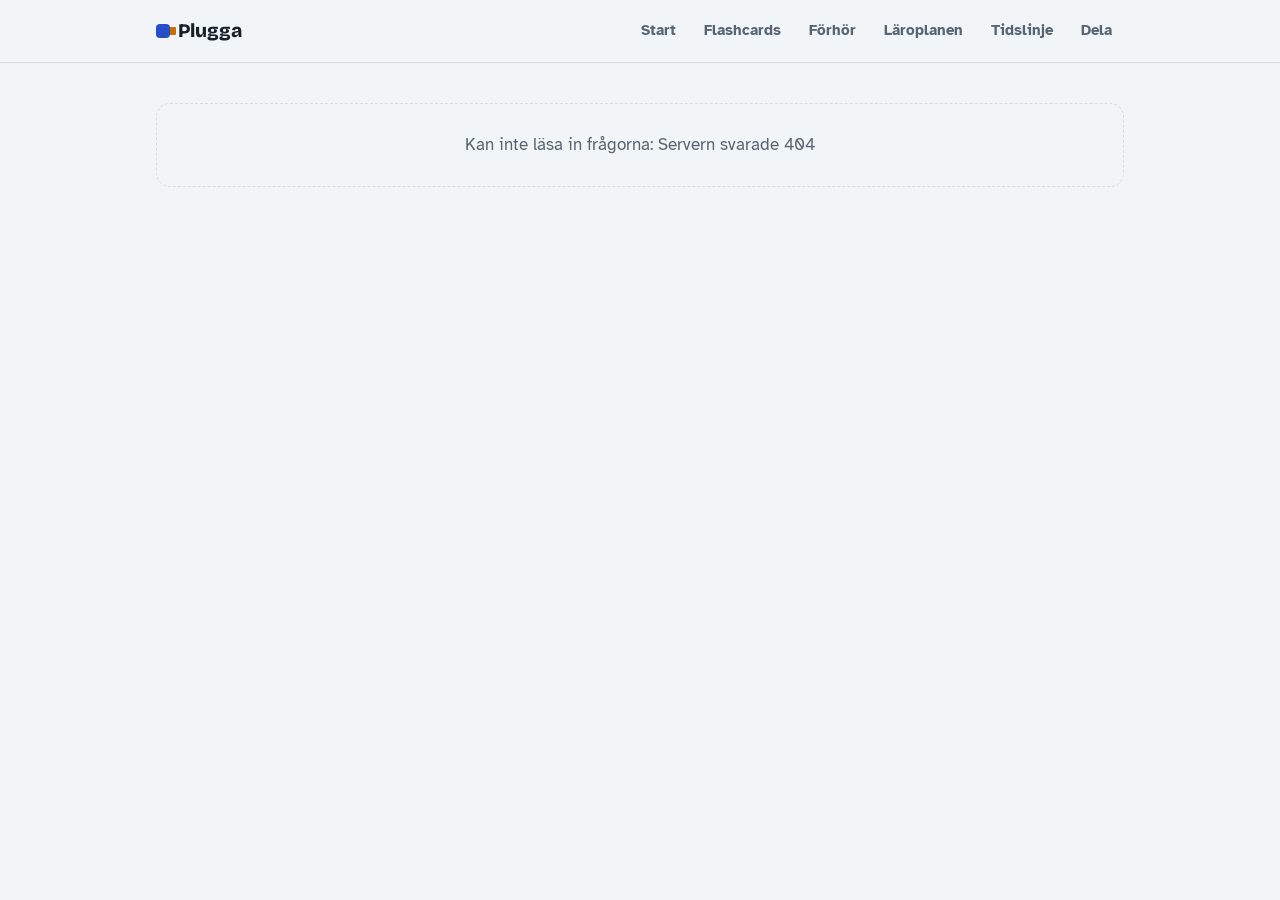
==== commit ec7a3ff3: "Tidslinje för revolutionerna med panorering och zoom Co-Authored-By: Claude Opus 5.5 <noreply@anthro" ====
--- a/web/index.html
+++ b/web/index.html
@@ -27,6 +27,14 @@
 .chiplink:hover{border-color:var(--accent);color:var(--accent)}
 .lvs{display:inline-flex;gap:6px;align-items:center;font-family:var(--mono);font-size:.78rem;color:var(--muted)}
 @media (max-width:600px){.goal,.subj-head{grid-template-columns:1fr}}
+/* ämnesbild bakom rubriken */
+.bild{--sh:rgba(12,10,8,.9);background:linear-gradient(100deg,var(--sh) 0%,rgba(12,10,8,.72) 50%,rgba(12,10,8,.25) 100%),var(--bild) center 12%/cover;color:#fff;border-radius:16px;padding:22px 22px 18px;border-bottom:0!important;box-shadow:0 6px 20px rgba(0,0,0,.18)}
+.bild h2,.bild b{color:#fff}
+.bild .muted,.bild .eyebrow,.bild .meter{color:rgba(255,255,255,.82)}
+.bild .btn:not(.primary){border-color:rgba(255,255,255,.85);color:#fff}
+.bild .btn:not(.primary):hover{background:rgba(255,255,255,.14)}
+.sec-head.bild{padding:20px 20px 18px;align-items:center}
+@media (max-width:600px){.bild{background:linear-gradient(180deg,rgba(12,10,8,.55) 0%,var(--sh) 75%),var(--bild) center 12%/cover}}
 /* flashcards */
 .sec-head{display:flex;justify-content:space-between;align-items:end;gap:12px;flex-wrap:wrap}
 .toolbar{display:grid;gap:10px;margin:12px 0 4px}
@@ -151,6 +159,7 @@
       <a href="#kort">Flashcards</a>
       <a href="#forhor">Förhör</a>
       <a href="#laroplan">Läroplanen</a>
+      <a href="tidslinje.html">Tidslinje</a>
       <a href="#dela">Dela</a>
       <a href="/admin" id="admin-link" hidden>Admin</a>
     </nav>
@@ -262,6 +271,9 @@
 const D = () => DATA[S.amne];
 const F = () => D() ? D().fragor : [];
 const temaOf = f => { const a = DATA[f.amne_kod]; const t = a && a.amne.teman.find(t => t.id === f.tema_id); return t ? t.namn : ''; };
+/* bakgrundsbild per ämne (rubriken på start och flashcards) */
+const BILD = { GRGRHIS01: 'img/historia.jpg' };
+const bildAttr = kod => BILD[kod] ? ` style="--bild:url('${BILD[kod]}')"` : '';
 const amneNamn = kod => DATA[kod] ? DATA[kod].amne.namn : kod;
 
 /* ---------- data ---------- */
@@ -315,8 +327,8 @@
     const utan = fragor.filter(f => !f.tema_id);
     if (utan.length) groups.push({ id: 'ingen', namn: 'Övrigt', fs: utan });
     return `<div class="subj-block">
-      <div class="subj-head"><div><p class="eyebrow">${a.antal} frågor · ${lvCounts(fragor)}</p><h2 style="margin-top:4px">${esc(amne.namn)}</h2>${about}
-        <div class="links"><button type="button" class="btn sm primary" data-go="${a.kod}|alla">Flashcards</button><button type="button" class="btn sm" data-quiz="${a.kod}">Förhör</button></div></div>
+      <div class="subj-head${BILD[a.kod] ? ' bild' : ''}"${bildAttr(a.kod)}><div><p class="eyebrow">${a.antal} frågor · ${lvCounts(fragor)}</p><h2 style="margin-top:4px">${esc(amne.namn)}</h2>${about}
+        <div class="links"><button type="button" class="btn sm primary" data-go="${a.kod}|alla">Flashcards</button><button type="button" class="btn sm" data-quiz="${a.kod}">Förhör</button>${a.kod === 'GRGRHIS01' ? '<a class="btn sm" href="tidslinje.html">Tidslinje</a>' : ''}</div></div>
         <div class="meter"><span>${r.green} av ${r.n} gröna${r.ignored ? ` · ${r.ignored} ignoreras` : ''}</span>${stackBar(r)}${S.best[a.kod] ? `<span>Bästa förhör ${esc(S.best[a.kod])}</span>` : ''}${wqBtns(r, a.kod + '|')}</div></div>
       <div class="goals">${groups.map(g => { const x = tallyOf(g.fs); return `<div class="goal"><div style="min-width:0"><p><b>${esc(g.namn)}</b></p>
           <div class="links"><span class="lvs">${lvCounts(g.fs)}</span>${g.id !== 'ingen' ? `<button type="button" class="chiplink" data-go="${a.kod}|${g.id}">Flashcards</button>` : ''}</div></div>
@@ -369,6 +381,7 @@
   if (!D()) return;
   const A = D().amne, FR = F(), b = base();
   $('#kort-eyebrow').textContent = `${A.namn} · Lgr22 åk 7–9`;
+  const sh = $('#v-kort .sec-head'), bild = BILD[S.amne]; sh.classList.toggle('bild', !!bild); sh.style.setProperty('--bild', bild ? `url('${bild}')` : '');
   chips($('#f-niva'), ['E', 'C', 'A'].map(n => [n, `${n} <span class="small" style="font-weight:400">${NIVA[n].kort}</span>`, FR.filter(f => inScope(f) && f.niva === n).length, 'lvchip lv' + n]), S.niva, id => {
     S.niva = S.niva.includes(id) ? S.niva.filter(x => x !== id) : [...S.niva, id].sort((a, c) => 'ECA'.indexOf(a) - 'ECA'.indexOf(c));
     if (!S.niva.length) S.niva = [id];
